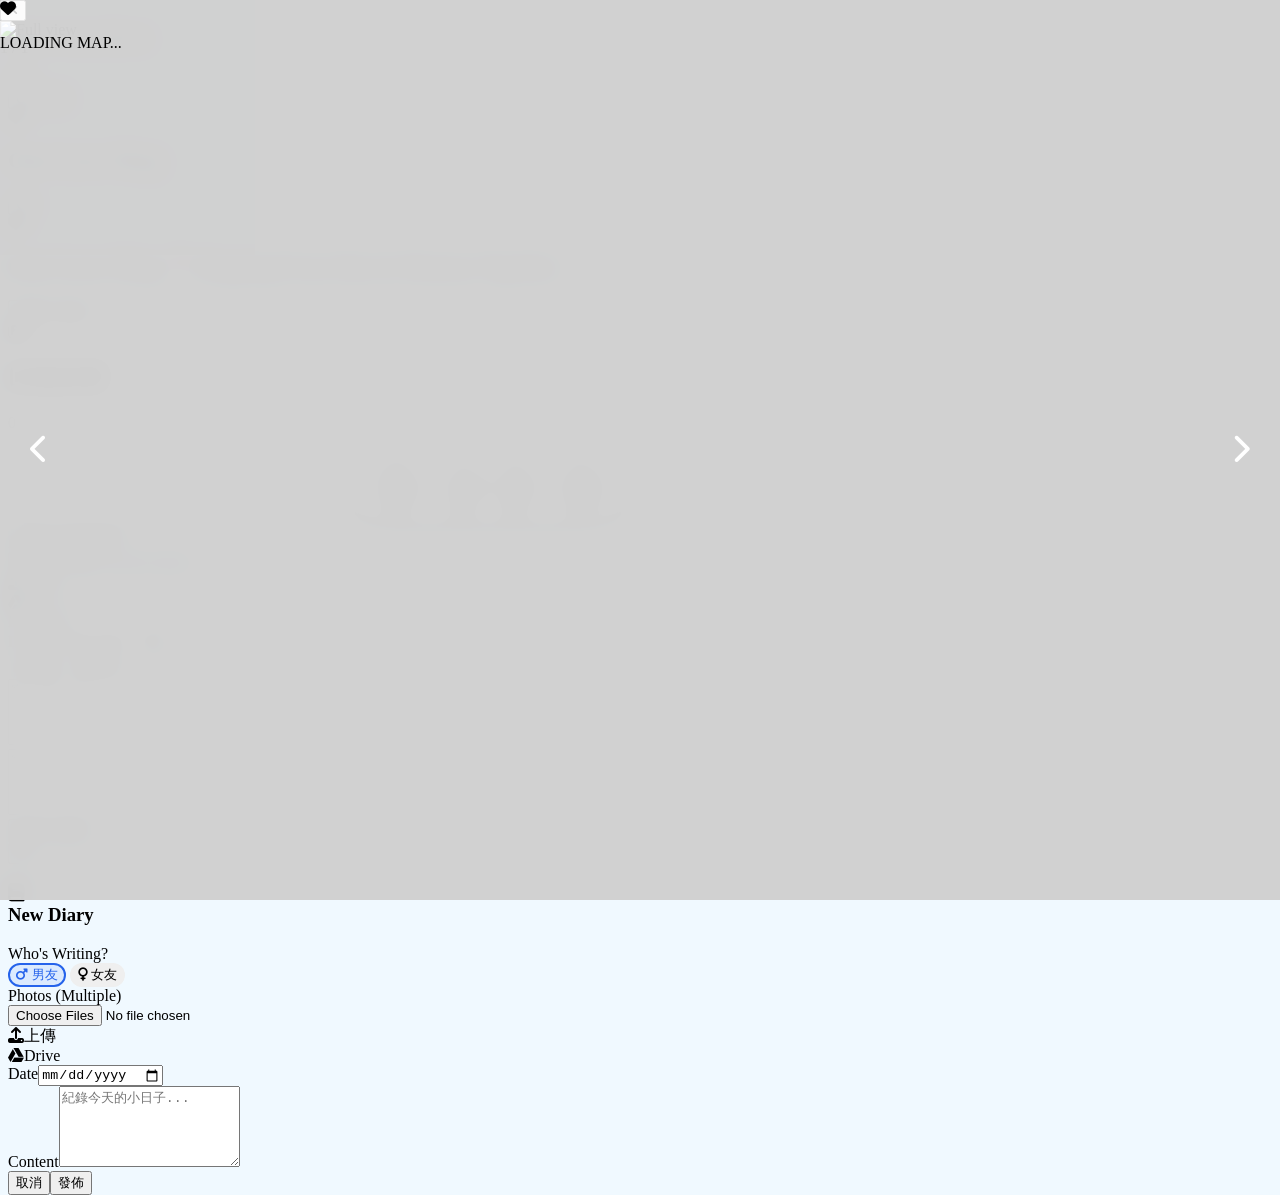
==== index.html @ 31dfc7a4 "save" ====
<!DOCTYPE html>
<html lang="zh-TW">
<head>
    <meta charset="UTF-8">
    <meta name="viewport" content="width=device-width, initial-scale=1.0, maximum-scale=1.0, user-scalable=no">
    
    <title>Our Love Map 📍 Mapping Every Date & Memory Together</title>
    
    <script src="api.js"></script>

    <script src="https://cdn.tailwindcss.com"></script>
    <link href="https://fonts.googleapis.com/css2?family=Noto+Sans+TC:wght@400;500;700&family=Varela+Round&display=swap" rel="stylesheet">
    <link rel="stylesheet" href="https://cdnjs.cloudflare.com/ajax/libs/font-awesome/6.4.0/css/all.min.css">
    <link rel="stylesheet" href="https://unpkg.com/leaflet@1.9.4/dist/leaflet.css" />
    <link rel="stylesheet" href="https://unpkg.com/leaflet-control-geocoder/dist/Control.Geocoder.css" />

    <script>
        tailwind.config = {
            theme: {
                extend: {
                    colors: {
                        themeMain: '#38bdf8',  
                        themePink: '#f43f5e',
                    },
                    fontFamily: {
                        sans: ['"Noto Sans TC"', 'sans-serif'],
                        cute: ['"Varela Round"', 'sans-serif'],
                    }
                }
            }
        }
    </script>

    <style>
        body { background-color: #f0f9ff; height: 100vh; width: 100vw; overflow: hidden; display: flex; flex-direction: column; }
        
        .view-section { display: none; height: 100%; width: 100%; position: relative; }
        .view-section.active { display: flex; flex-direction: column; }

        #map { position: absolute; top: 0; left: 0; right: 0; bottom: 0; z-index: 0; width: 100%; height: 100%; background: #e5e5e5; }
        
        .heart-marker { color: #f43f5e; font-size: 38px; filter: drop-shadow(0 4px 6px rgba(0,0,0,0.3)); transition: transform 0.3s; }
        .heart-marker:hover { transform: scale(1.3) translateY(-5px); }
        .heart-icon-div { width: 38px !important; height: 38px !important; display: flex !important; align-items: center; justify-content: center; background: transparent; border: none; }
        
        .no-scrollbar::-webkit-scrollbar { display: none; }
        .search-scroll::-webkit-scrollbar { width: 4px; }
        .search-scroll::-webkit-scrollbar-thumb { background: #cbd5e1; border-radius: 4px; }
        
        #loading-overlay { position: fixed; inset: 0; background: rgba(255,255,255,0.8); z-index: 9999; align-items: center; justify-content: center; }

        .leaflet-popup-content-wrapper { padding: 0; border-radius: 16px; box-shadow: 0 20px 40px -5px rgba(0,0,0,0.2); }
        .leaflet-popup-content { margin: 0 !important; width: 100% !important; }
        .leaflet-popup-content p { margin: 0 !important; }
        .leaflet-container a.leaflet-popup-close-button { top: 12px; right: 12px; color: #94a3b8; width: 24px; height: 24px; display: flex; align-items: center; justify-content: center; background: #f1f5f9; border-radius: 50%; z-index: 20; }

        /* Mobile Sheet */
        .mobile-sheet {
            position: absolute; height: 280px; 
            left: 20px; right: 20px; 
            bottom: 80px; 
            background: rgba(255, 255, 255, 0.45); border-radius: 12px; overflow: hidden;
            box-shadow: 0 10px 40px rgba(0,0,0,0.15); z-index: 20; display: flex; flex-direction: column; transition: height 0.3s ease;
        }

        /* Mobile Controls */
        #mobile-controls {
            position: absolute; 
            bottom: 380px; 
            left: 50%; transform: translateX(-50%); z-index: 40; 
            display: flex; align-items: center; gap: 12px; padding: 8px 16px;
            background: rgba(255, 255, 255, 0.95); backdrop-filter: blur(10px); border-radius: 999px; 
            box-shadow: 0 4px 20px rgba(0,0,0,0.15); border: 1px solid rgba(200,200,200,0.4); 
            transition: all 0.3s ease-out; min-width: 220px; justify-content: space-between;
        }
        #mobile-controls.hidden-fade { opacity: 0; pointer-events: none; transform: translateX(-50%) translateY(20px); }
        #mobile-controls button { width: 40px; height: 40px; border-radius: 999px; display: flex; align-items: center; justify-content: center; color: #475569; font-size: 18px; transition: all 0.2s; flex-shrink: 0; }
        #mobile-controls button:hover { background-color: #f1f5f9; color: #38bdf8; }
        #mobile-controls .divider { width: 1px; height: 28px; background: #e2e8f0; margin: 0; }
        
        /* Search */
        #custom-search-wrapper { max-width: 0; opacity: 0; overflow: hidden; transition: max-width 0.3s ease-out, opacity 0.2s ease-out; display: flex; align-items: center; }
        #custom-search-wrapper.expanded { max-width: 310px; opacity: 1; }
        #custom-search-input { width: 100%; height: 36px; background: transparent; color: #334155; border: none; outline: none; padding: 0 8px 0 4px; font-size: 15px; }
        #search-results { position: absolute; bottom: 100%; left: 0; width: 100%; margin-bottom: 12px; background: rgba(255, 255, 255, 0.98); backdrop-filter: blur(10px); border-radius: 12px; border: 1px solid #e2e8f0; max-height: 250px; overflow-y: auto; display: none; padding: 4px 0; color: #334155; box-shadow: 0 10px 30px rgba(0,0,0,0.15); z-index: 50; }
        #search-results li { padding: 12px 16px; font-size: 14px; cursor: pointer; border-bottom: 1px solid #f1f5f9; }
        #search-results li:hover { background: #f0f9ff; color: #38bdf8; }
        .controls-group { display: flex; align-items: center; gap: 12px; overflow: hidden; max-width: 200px; transition: max-width 0.3s ease; }
        .controls-group.hidden-force { max-width: 0; opacity: 0; pointer-events: none; }

        /* Card Styles */
        .cute-card { 
            background: white; border: 1px solid #e2e8f0; transition: all 0.25s ease-out; position: relative; overflow: hidden; border-radius: 0.75rem;
            min-height: 165px; display: flex; flex-direction: column; justify-content: space-between;
        }
        .cute-card:hover { background-color: #f0f9ff; border-color: #bae6fd; z-index: 10; box-shadow: 0 4px 12px rgba(14, 165, 233, 0.1); }
        .tab-btn { transition: all 0.2s; border-radius: 99px; border: 2px solid transparent; }
        .tab-btn.boy.active { background: #dbeafe; color: #2563eb; border-color: #2563eb; }
        .tab-btn.girl.active { background: #ffe4e6; color: #e11d48; border-color: #e11d48; }

        /* Diary Styles */
        .diary-card { background: white; border-radius: 16px; padding: 20px; margin-bottom: 20px; box-shadow: 0 4px 6px rgba(0,0,0,0.02); border: 1px solid #f1f5f9; position: relative; }
        
        /* 滾動式多圖 (Popup) */
        .scrolling-images { display: flex; overflow-x: auto; gap: 8px; margin-bottom: 12px; scroll-snap-type: x mandatory; padding-bottom: 4px; }
        .scrolling-img-item { flex: 0 0 100%; scroll-snap-align: start; aspect-ratio: 1/1; border-radius: 8px; overflow: hidden; cursor: pointer; }
        .scrolling-images.multi .scrolling-img-item { flex: 0 0 85%; }
        .scrolling-img-item img { width: 100%; height: 100%; object-fit: cover; }
        /* 影片預覽容器 */
        .scrolling-img-item video, .grid-img-item {
            background: #eee;
        }

        /* 網格縮圖 (Card - 5列) */
        .grid-images-5 { display: grid; grid-template-columns: repeat(5, 1fr); gap: 4px; margin-bottom: 8px; }
        .grid-img-item { width: 100%; aspect-ratio: 1/1; object-fit: cover; border-radius: 4px; cursor: pointer; }

        /* 預覽容器 (上傳時) */
        .preview-grid { display: flex; flex-wrap: wrap; gap: 8px; }
        .preview-img-wrapper { width: 60px; height: 60px; border-radius: 8px; overflow: hidden; border: 1px solid #e2e8f0; position: relative; }
        .preview-img-wrapper img { width: 100%; height: 100%; object-fit: cover; }
        .preview-remove-btn { position: absolute; inset: 0; background: rgba(0,0,0,0.5); color: white; display: flex; align-items: center; justify-content: center; cursor: pointer; opacity: 0; transition: opacity 0.2s; }
        .preview-img-wrapper:hover .preview-remove-btn { opacity: 1; }

        /* 雲端選擇器 1:1 方格 */
        #drive-selector-list {
            display: grid;
            grid-template-columns: repeat(3, 1fr);
            gap: 10px;
        }
        /* 雲端選擇器項目 */
        .drive-file-item {
            width: 100%;
            aspect-ratio: 1 / 1 !important;
            position: relative;
            border-radius: 12px;
            overflow: hidden;
            background: #f1f5f9;
            cursor: pointer;
            border: 3px solid transparent;
            transition: all 0.2s;
        }

        .drive-file-item.selected {
            border-color: #38bdf8;
            transform: scale(0.95);
        }

        /* 影片隱藏與顯示的動畫 */
        .video-hidden {
            opacity: 0;
        }
        .video-visible {
            opacity: 1;
            transition: opacity 0.5s ease;
        }

        /* 覆蓋媒體容器樣式，確保 1:1 */
        .drive-file-item .media-container {
            width: 100%;
            height: 100%;
        }

        /* 影片標籤樣式 */
        .video-indicator {
            position: absolute;
            top: 4px;
            left: 4px;
            background: rgba(0, 0, 0, 0.5);
            color: white;
            padding: 2px 4px;
            border-radius: 3px;
            z-index: 20;
            display: flex;
            align-items: center;
            justify-content: center;
            backdrop-filter: blur(2px);
            pointer-events: none;
        }
        /* 確保雲端選擇器內的 media-loader 尺寸縮小一點 */
        .drive-file-item .media-loader {
            font-size: 10px;
            background: #f1f5f9;
        }

        .drive-file-item .media-loader i {
            font-size: 14px;
            margin-bottom: 2px;
        }

        /* 確保影片在卡片中不顯示控制項 */
        video::-webkit-media-controls {
            display:none !important;
        }

        /* 讓卡片中的圖片/影片也保持比例 */
        .grid-img-item, .grid-video-item {
            width: 100%;
            aspect-ratio: 1/1;
            object-fit: cover;
            border-radius: 4px;
        }
        .bottom-nav { position: fixed; bottom: 0; left: 0; right: 0; height: 60px; background: white; border-top: 1px solid #e2e8f0; display: flex; justify-content: space-around; items-center; z-index: 100; box-shadow: 0 -4px 10px rgba(0,0,0,0.05); }
        .nav-item { flex: 1; display: flex; flex-direction: column; align-items: center; justify-content: center; color: #94a3b8; font-size: 10px; cursor: pointer; transition: all 0.2s; }
        .nav-item i { font-size: 20px; margin-bottom: 2px; }
        .nav-item.active { color: #38bdf8; }

        /* Lightbox */
        #lightbox { position: fixed; inset: 0; background: rgba(0,0,0,0.95); z-index: 3000; }
        #lightbox img { max-width: 100%; max-height: 80vh; object-fit: contain; }
        .lightbox-nav { position: absolute; top: 50%; transform: translateY(-50%); color: white; font-size: 30px; padding: 20px; cursor: pointer; z-index: 3001; }
        .lightbox-prev { left: 10px; }
        .lightbox-next { right: 10px; }

        @media (min-width: 768px) {
            .mobile-sheet { position: static; width: 25%; height: 100%; background: white; border-radius: 0; box-shadow: none; border-right: 1px solid #e2e8f0; z-index: 20; margin: 0; overflow: hidden; }
            #map-container { position: relative; width: 75%; height: 100%; }
            #mobile-controls { bottom: 24px; left: 50%; transform: translateX(-50%); }
            .bottom-nav { display: none; }
            .diary-container { max-width: 600px; margin: 0 auto; padding-top: 20px; }
            .cute-card { min-height: 0; display: block; }
        }
    </style>
    <link rel="stylesheet" href="main.css">
    
</head>
<body class="text-slate-600 font-sans">

    <div id="loading-overlay" class="hidden flex">
        <div class="flex flex-col items-center">
            <i class="fa-solid fa-heart fa-beat text-5xl text-themePink mb-4"></i>
            <p class="text-slate-500 font-bold tracking-widest text-sm">LOADING MAP...</p>
        </div>
    </div>

    <!-- Lightbox 結構 -->
    <div id="lightbox" class="hidden fixed inset-0 bg-black/95 z-[3000] flex flex-col items-center justify-center">
        <!-- 關閉按鈕 -->
        <button onclick="closeLightbox()" class="absolute top-4 right-4 text-white text-3xl z-[3001] p-2 hover:text-themeMain transition">
            <i class="fa-solid fa-xmark"></i>
        </button>
        
        <!-- 左右導航 -->
        <div class="lightbox-nav lightbox-prev" onclick="changeSlide(-1)"><i class="fa-solid fa-chevron-left"></i></div>
        <div class="lightbox-nav lightbox-next" onclick="changeSlide(1)"><i class="fa-solid fa-chevron-right"></i></div>
        
        <!-- 媒體顯示區 (關鍵：保持 ID 穩定) -->
        <div id="lightbox-content-wrapper" class="relative flex items-center justify-center w-full h-full p-4">
            <!-- 圖片標籤永遠存在 -->
            <img id="lightbox-img" src="" alt="Full view" class="max-w-full max-h-[80vh] object-contain hidden">
            <!-- 影片標籤將會動態插入到這裡，ID 設為 lightbox-video -->
        </div>
        
        <!-- 計數器 -->
        <div class="absolute bottom-6 text-white text-sm tracking-widest font-bold bg-black/50 px-4 py-1 rounded-full" id="lightbox-counter">1 / 1</div>
    </div>

    <!-- Drive File Selector Modal -->
    <div id="drive-modal" class="fixed inset-0 bg-slate-900/60 backdrop-blur-sm z-[3000] hidden flex items-center justify-center p-4">
        <div class="bg-white rounded-3xl shadow-2xl w-full max-w-md h-[500px] flex flex-col overflow-hidden relative animate-[fadeIn_0.2s_ease-out]">
            <div class="p-4 border-b flex justify-between items-center">
                <h3 class="font-bold text-lg text-slate-700">Select from Drive</h3>
                <button onclick="closeDriveModal()" class="text-slate-400 hover:text-slate-600"><i class="fa-solid fa-xmark text-xl"></i></button>
            </div>
            <div id="drive-selector-list" class="p-4 flex-1 overflow-y-auto no-scrollbar">
                <!-- Drive files will be injected here -->
            </div>
            <div class="p-4 border-t flex justify-end">
                <button onclick="confirmDriveSelection()" class="px-6 py-2 bg-themeMain text-white rounded-xl font-bold hover:bg-sky-500 transition">Confirm</button>
            </div>
        </div>
    </div>

    <!-- ===== View 1: Map ===== -->
    <div id="view-map" class="view-section active">
        <nav class="absolute top-4 left-4 right-4 h-14 bg-white/90 backdrop-blur-md rounded-full shadow-lg z-30 flex items-center justify-between px-5 md:hidden">
            <div class="flex items-center gap-2"><i class="fa-solid fa-heart text-themePink text-xl"></i><h1 class="text-lg font-bold text-slate-700 font-cute">Our Love Map</h1></div>
            <div class="flex gap-2"><button onclick="fetchData('map')" class="w-8 h-8 rounded-full bg-slate-100 text-slate-500 flex items-center justify-center hover:bg-themeMain hover:text-white transition"><i class="fa-solid fa-rotate-right"></i></button></div>
        </nav>
        <nav class="hidden md:flex bg-white border-b border-slate-200 h-16 items-center justify-between px-6 z-30 shadow-sm relative">
            <div class="flex items-center gap-2"><i class="fa-solid fa-heart text-themePink text-2xl"></i><h1 class="text-xl font-bold text-slate-700 font-cute">Our Love Map<small>📍 Mapping Every Date & Memory Together</small></h1></div>
            <div class="flex gap-3"><button onclick="switchView('map')" class="px-4 py-1.5 rounded-lg bg-themeMain text-white font-bold">地圖</button><button onclick="switchView('diary')" class="px-4 py-1.5 rounded-lg bg-slate-100 hover:bg-themeMain hover:text-white transition font-bold text-slate-500">日記</button></div>
        </nav>
        <div class="flex-1 flex flex-col md:flex-row h-full relative overflow-hidden">
            <aside class="mobile-sheet">
                <div class="w-full flex justify-center pt-3 pb-1 md:hidden" onclick="toggleSheet()"><div class="w-10 h-1.5 bg-slate-300 rounded-full"></div></div>
                <div class="px-5 py-2 border-b border-slate-100/50 flex justify-between items-end">
                    <div class="flex items-center gap-2"><i class="fa-solid fa-images text-themeMain text-lg"></i><h2 class="font-bold text-slate-700 text-lg">回憶相簿</h2></div>
                    <span class="text-xs bg-themePink text-white px-3 py-1 rounded-full font-bold" id="map-count-display">0</span>
                </div>
                <div id="location-list" class="flex-1 overflow-y-auto no-scrollbar px-5 py-2 pb-24 md:block md:p-0 md:px-6 md:py-4 md:space-y-0 grid grid-cols-1 gap-4 md:gap-4"></div>
            </aside>
            <section id="map-container" class="w-full h-full relative">
                <div id="map"></div>
                <div id="mobile-controls" class="absolute z-[40]">
                    <ul id="search-results" class="search-scroll"></ul>
                    <button id="search-toggle-btn" onclick="toggleCustomSearch(event)" class="hover:bg-slate-100 transition active:scale-95"><i class="fa-solid fa-magnifying-glass"></i></button>
                    <div id="custom-search-wrapper" class="flex-1 max-w-0 opacity-0 overflow-hidden transition-all duration-300"><input type="text" id="custom-search-input" placeholder="搜尋地點..." class="w-full h-full bg-transparent text-slate-700 placeholder-slate-400 border-none outline-none px-2 text-base"></div>
                    <div id="controls-group" class="controls-group flex items-center"><div class="divider"></div><button onclick="map.zoomOut()" class="hover:bg-slate-100 transition active:scale-95"><i class="fa-solid fa-minus"></i></button><button onclick="map.zoomIn()" class="hover:bg-slate-100 transition active:scale-95"><i class="fa-solid fa-plus"></i></button><div class="divider"></div><button onclick="fitAllMarkers()" class="hover:bg-themeMain hover:text-white transition active:scale-95"><i class="fa-solid fa-expand"></i></button></div>
                </div>
            </section>
        </div>
    </div>

    <!-- View 2: Diary -->
    <div id="view-diary" class="view-section bg-slate-50 overflow-y-auto pb-24">
        <nav class="sticky top-0 bg-white/90 backdrop-blur-md border-b border-slate-200 h-16 md:h-20 flex items-center justify-between px-5 md:px-6 z-30 shadow-sm py-2">
            <div class="flex items-center gap-2"><i class="fa-solid fa-book-open text-themeMain text-xl"></i><h1 class="text-lg md:text-xl font-bold text-slate-700">每日日記</h1></div>
            <div class="hidden md:flex gap-3"><button onclick="switchView('map')" class="px-4 py-1.5 rounded-lg bg-slate-100 hover:bg-themeMain hover:text-white transition font-bold text-slate-500">地圖</button><button onclick="switchView('diary')" class="px-4 py-1.5 rounded-lg bg-themeMain text-white font-bold">日記</button></div>
            <button onclick="openDiaryModal('add')" class="md:hidden w-10 h-10 rounded-full bg-themeMain text-white flex items-center justify-center shadow-lg"><i class="fa-solid fa-plus text-lg"></i></button>
            <button onclick="openDiaryModal('add')" class="hidden md:block px-4 py-1.5 rounded-lg bg-themeMain text-white font-bold shadow hover:bg-sky-500 transition"><i class="fa-solid fa-pen-fancy mr-2"></i>寫日記</button>
        </nav>
        <div class="diary-container px-4 py-6" id="diary-list"></div>
    </div>

    <div class="bottom-nav md:hidden">
        <div class="nav-item active" onclick="switchView('map')"><i class="fa-solid fa-map-location-dot"></i><span>地圖</span></div>
        <div class="nav-item" onclick="switchView('diary')"><i class="fa-solid fa-book-journal-whills"></i><span>日記</span></div>
    </div>

    <!-- Map Modal -->
    <div id="data-modal" class="fixed inset-0 bg-slate-900/60 backdrop-blur-sm z-[2000] hidden flex items-center justify-center p-4">
        <div class="bg-white rounded-3xl shadow-2xl w-full max-w-sm overflow-hidden transform transition-all scale-100 relative animate-[fadeIn_0.2s_ease-out]">
            <button onclick="closeModal('data-modal')" class="absolute top-4 right-4 w-8 h-8 flex items-center justify-center bg-slate-100 rounded-full text-slate-400 hover:bg-slate-200 transition"><i class="fa-solid fa-xmark"></i></button>
            <div class="p-6 max-h-[90vh] overflow-y-auto no-scrollbar">
                <h3 class="font-bold text-xl text-slate-800 mb-5 flex items-center gap-2"><div class="w-8 h-8 rounded-full bg-themePink/10 flex items-center justify-center text-themePink"><i class="fa-solid fa-pen-nib"></i></div><span id="modal-title">Write Memory</span></h3>
                <form id="data-form" class="space-y-4">
                    <input type="hidden" id="entry-id"><input type="hidden" id="entry-lat"><input type="hidden" id="entry-lng">
                    <!-- Image Input for Map -->
                    <div>
                        <label class="block text-xs font-bold text-slate-400 mb-2 ml-1 uppercase">Photos (Multiple)</label>
                        <div class="flex gap-2">
                            <input type="file" id="entry-image" accept="image/*" multiple class="hidden" onchange="previewMapImages(this)">
                            <div class="flex-1 border-2 border-dashed border-slate-200 rounded-xl p-3 flex flex-col items-center justify-center cursor-pointer hover:border-themeMain transition text-slate-400" onclick="document.getElementById('entry-image').click()">
                                <i class="fa-solid fa-upload text-xl"></i><span class="text-[10px] font-bold">上傳</span>
                            </div>
                            <div class="flex-1 border-2 border-dashed border-slate-200 rounded-xl p-3 flex flex-col items-center justify-center cursor-pointer hover:border-themeMain transition text-slate-400" onclick="openDriveSelector('map')">
                                <i class="fa-brands fa-google-drive text-xl"></i><span class="text-[10px] font-bold">Drive</span>
                            </div>
                        </div>
                        <div id="map-preview-container" class="preview-grid mt-2"></div>
                    </div>
                    <div><label class="block text-xs font-bold text-slate-400 mb-1 ml-1 uppercase">Location</label><input type="text" id="entry-name" required class="w-full bg-slate-50 border border-slate-200 rounded-xl px-4 py-3 text-slate-700 font-bold focus:ring-2 focus:ring-themeMain focus:border-transparent outline-none transition"></div>
                    <div><label class="block text-xs font-bold text-slate-400 mb-1 ml-1 uppercase">Date</label><input type="date" id="entry-date" required class="w-full bg-slate-50 border border-slate-200 rounded-xl px-4 py-3 text-slate-600 focus:ring-2 focus:ring-themeMain focus:border-transparent outline-none transition"></div>
                    <div class="bg-slate-50 p-1 rounded-xl flex gap-1">
                        <button type="button" onclick="switchTab('boy', 'panel-boy', 'panel-girl', this)" class="tab-btn boy flex-1 py-2 text-sm text-slate-400 font-bold"><i class="fa-solid fa-mars mr-1"></i> 男友</button>
                        <button type="button" onclick="switchTab('girl', 'panel-boy', 'panel-girl', this)" class="tab-btn girl flex-1 py-2 text-sm text-slate-400 font-bold"><i class="fa-solid fa-venus mr-1"></i> 女友</button>
                    </div>
                    <div id="panel-boy" class="hidden"><textarea id="entry-note-boy" rows="4" placeholder="寫下你的心情..." class="w-full bg-blue-50/50 rounded-xl border border-blue-100 p-4 text-sm text-slate-700 outline-none focus:ring-2 focus:ring-blue-200 resize-none"></textarea></div>
                    <div id="panel-girl" class="hidden"><textarea id="entry-note-girl" rows="4" placeholder="寫下妳的心情..." class="w-full bg-pink-50/50 rounded-xl border border-pink-100 p-4 text-sm text-slate-700 outline-none focus:ring-2 focus:ring-pink-200 resize-none"></textarea></div>
                    <div class="pt-2 flex gap-3"><button type="button" onclick="closeModal('data-modal')" class="flex-1 py-3 text-sm font-bold text-slate-400 hover:text-slate-600 bg-slate-50 rounded-xl transition">取消</button><button type="submit" class="flex-1 py-3 bg-themeMain text-white text-sm rounded-xl hover:bg-sky-500 shadow-lg shadow-sky-200 transform active:scale-95 transition font-bold tracking-wide">儲存</button></div>
                </form>
            </div>
        </div>
    </div>

    <!-- Diary Modal -->
    <div id="diary-modal" class="fixed inset-0 bg-slate-900/60 backdrop-blur-sm z-[2000] hidden flex items-center justify-center p-4">
        <div class="bg-white rounded-3xl shadow-2xl w-full max-w-sm overflow-hidden transform transition-all scale-100 relative animate-[fadeIn_0.2s_ease-out]">
            <button onclick="closeModal('diary-modal')" class="absolute top-4 right-4 w-8 h-8 flex items-center justify-center bg-slate-100 rounded-full text-slate-400 hover:bg-slate-200 transition"><i class="fa-solid fa-xmark"></i></button>
            <div class="p-6 max-h-[90vh] overflow-y-auto no-scrollbar">
                <h3 class="font-bold text-xl text-slate-800 mb-5 flex items-center gap-2"><div class="w-8 h-8 rounded-full bg-themeMain/10 flex items-center justify-center text-themeMain"><i class="fa-solid fa-book"></i></div><span id="diary-modal-title">New Diary</span></h3>
                <form id="diary-form" class="space-y-4">
                    <input type="hidden" id="diary-id">
                    <div>
                        <label class="block text-xs font-bold text-slate-400 mb-2 ml-1 uppercase">Who's Writing?</label>
                        <div class="bg-slate-50 p-1 rounded-xl flex gap-1">
                            <button type="button" id="diary-btn-boy" onclick="setDiaryAuthor('boy')" class="tab-btn boy flex-1 py-2 text-sm text-slate-400 font-bold active"><i class="fa-solid fa-mars mr-1"></i> 男友</button>
                            <button type="button" id="diary-btn-girl" onclick="setDiaryAuthor('girl')" class="tab-btn girl flex-1 py-2 text-sm text-slate-400 font-bold"><i class="fa-solid fa-venus mr-1"></i> 女友</button>
                        </div>
                    </div>
                    <div>
                        <label class="block text-xs font-bold text-slate-400 mb-2 ml-1 uppercase">Photos (Multiple)</label>
                        <div class="flex gap-2">
                            <input type="file" id="diary-image-input" accept="image/*" multiple class="hidden" onchange="previewMultiImages(this)">
                            <div class="flex-1 border-2 border-dashed border-slate-200 rounded-xl p-3 flex flex-col items-center justify-center cursor-pointer hover:border-themeMain transition text-slate-400" onclick="document.getElementById('diary-image-input').click()">
                                <i class="fa-solid fa-upload text-xl"></i><span class="text-[10px] font-bold">上傳</span>
                            </div>
                            <div class="flex-1 border-2 border-dashed border-slate-200 rounded-xl p-3 flex flex-col items-center justify-center cursor-pointer hover:border-themeMain transition text-slate-400" onclick="openDriveSelector('diary')">
                                <i class="fa-brands fa-google-drive text-xl"></i><span class="text-[10px] font-bold">Drive</span>
                            </div>
                        </div>
                        <div id="diary-preview-container" class="preview-grid mt-2"></div>
                    </div>
                    <div><label class="block text-xs font-bold text-slate-400 mb-1 ml-1 uppercase">Date</label><input type="date" id="diary-date" required class="w-full bg-slate-50 border border-slate-200 rounded-xl px-4 py-3 text-slate-600 focus:ring-2 focus:ring-themeMain focus:border-transparent outline-none transition"></div>
                    <div><label class="block text-xs font-bold text-slate-400 mb-1 ml-1 uppercase">Content</label><textarea id="diary-content" rows="5" required placeholder="紀錄今天的小日子..." class="w-full bg-slate-50 border border-slate-200 rounded-xl p-4 text-sm text-slate-700 outline-none focus:ring-2 focus:ring-themeMain focus:border-transparent resize-none"></textarea></div>
                    <div class="pt-2 flex gap-3"><button type="button" onclick="closeModal('diary-modal')" class="flex-1 py-3 text-sm font-bold text-slate-400 hover:text-slate-600 bg-slate-50 rounded-xl transition">取消</button><button type="submit" class="flex-1 py-3 bg-themeMain text-white text-sm rounded-xl hover:bg-sky-500 shadow-lg shadow-sky-200 transform active:scale-95 transition font-bold tracking-wide">發佈</button></div>
                </form>
            </div>
        </div>
    </div>

    <script src="https://unpkg.com/leaflet@1.9.4/dist/leaflet.js"></script>
    <script src="https://unpkg.com/leaflet-control-geocoder/dist/Control.Geocoder.js"></script>
    <script src="https://cdn.jsdelivr.net/npm/gifshot-plus@1.0.2/dist/gifshot.min.js"></script>
    <script>
        // const API_URL = "YOUR_GAS_URL"; // Defined in api.js

        let map;
        let markers = [];
        let spots = [];
        let diaries = [];
        let currentTab = 'boy';
        let isSheetExpanded = false;
        let searchTimeout; 
        let tempSearchMarker;
        let currentView = 'map';
        
        let currentMapImages = []; 
        let currentDiaryAuthor = 'boy';
        let currentDiaryImages = []; 
        let lightboxImages = [];
        let lightboxIndex = 0;
        let driveTarget = '';

        function switchView(view) {
            currentView = view;
            document.querySelectorAll('.view-section').forEach(el => el.classList.remove('active'));
            document.getElementById(`view-${view}`).classList.add('active');
            document.querySelectorAll('.nav-item').forEach(el => el.classList.remove('active'));
            if(view === 'map') {
                document.querySelector('.nav-item:nth-child(1)').classList.add('active');
                if(map) setTimeout(() => map.invalidateSize(), 100);
                fetchData('map');
            } else {
                document.querySelector('.nav-item:nth-child(2)').classList.add('active');
                fetchData('diary');
            }
        }
        /**
         * 透過結構化的 type 欄位判斷是否為影片
         */
        function isVideo(item) {
            if (!item) return false;
            // 優先檢查新結構的 type 屬性
            if (item.type) return item.type === 'video';
            
            // 備案：相容舊資料 (字串判斷)
            const src = (typeof item === 'object') ? item.full : item;
            return src && (src.includes('video') || src.includes('preview') || src.match(/\.(mp4|webm|mov)/i));
        }
        /**
         * 將 Google Drive 連結轉換為更穩定、支援串流的格式
         */
        function getStreamableUrl(url) {
            if (!url) return "";
            // 如果是 Base64 直接回傳
            if (url.startsWith('data:')) return url;
            
            // 提取 Google Drive ID
            const match = url.match(/[-\w]{25,}/);
            if (match && (url.includes('google.com') || url.includes('googleusercontent.com'))) {
                const fileId = match[0];
                // 使用 Google Drive 的直接下載/串流網址
                return `https://drive.google.com/uc?id=${fileId}&export=preview`;
            }
            return url;
        }

        // 影片壓縮與剪輯核心：產生 2 秒低畫質預覽
        async function createVideoPreview(file) {
            return new Promise((resolve) => {
                const video = document.createElement('video');
                video.src = URL.createObjectURL(file);
                video.muted = true;
                video.playsInline = true;

                video.onloadedmetadata = () => {
                    const canvas = document.createElement('canvas');
                    const ctx = canvas.getContext('2d');
                    
                    // 設定極低解析度 (320px 寬) 達到壓縮目的
                    const scale = 320 / video.videoWidth;
                    canvas.width = 320;
                    canvas.height = video.videoHeight * scale;

                    const stream = canvas.captureStream(15); // 15 FPS
                    const recorder = new MediaRecorder(stream, { mimeType: 'video/webm;codecs=vp8', videoBitsPerSecond: 100000 }); // 極低碼率
                    const chunks = [];

                    recorder.ondataavailable = (e) => chunks.push(e.data);
                    recorder.onstop = async () => {
                        const blob = new Blob(chunks, { type: 'video/webm' });
                        const reader = new FileReader();
                        reader.onloadend = () => resolve(reader.result);
                        reader.readAsDataURL(blob);
                        URL.revokeObjectURL(video.src);
                    };

                    video.play();
                    recorder.start();

                    // 繪製循環：每影格畫入 canvas
                    const draw = () => {
                        if (video.paused || video.ended) return;
                        ctx.drawImage(video, 0, 0, canvas.width, canvas.height);
                        requestAnimationFrame(draw);
                    };
                    draw();

                    // 2 秒後停止錄製
                    setTimeout(() => {
                        recorder.stop();
                        video.pause();
                    }, 2000);
                };
            });
        }
        // 修改原有的 processFile
        async function processFile(file, callback) {
            if (file.type.startsWith('video/')) {
                showLoading(true);
                
                // 1. 壓縮原片 (用於 Lightbox 展開看高清)
                const fullRes = await compressVideo(file, { width: 854 }); 

                // 2. 產生 2 秒 GIF 縮圖
                const thumbRes = await new Promise((resolve) => {
                    gifshot.createGIF({
                        video: [URL.createObjectURL(file)],
                        numFrames: 20,      // 2 秒內抓 20 張圖 (10 FPS)
                        gifWidth: 320,      // 縮圖寬度
                        gifHeight: 320,     // 縮圖高度
                        interval: 0.1,      // 每 0.1 秒抓一幀
                        sampleInterval: 10, // 畫質抽樣
                    }, function (obj) {
                        if (!obj.error) {
                            resolve(obj.image); // 回傳 GIF Base64
                        } else {
                            console.error("GIF 產生失敗", obj.error);
                            resolve(null);
                        }
                    });
                });

                showLoading(false);
                callback({ full: fullRes, thumb: thumbRes });
            } else {
                processImage(file, callback); 
            }
        }
        // 影片壓縮核心：產出指定解析度與長度的影片
        async function compressVideo(file, options = { width: 640, duration: null }) {
            return new Promise((resolve) => {
                const video = document.createElement('video');
                video.src = URL.createObjectURL(file);
                video.muted = true;
                video.playsInline = true;

                video.onloadedmetadata = () => {
                    const canvas = document.createElement('canvas');
                    const ctx = canvas.getContext('2d');
                    
                    // 計算比例
                    const scale = options.width / video.videoWidth;
                    canvas.width = options.width;
                    canvas.height = video.videoHeight * scale;

                    const stream = canvas.captureStream(24); // 24 FPS
                    const recorder = new MediaRecorder(stream, { 
                        mimeType: 'video/webm;codecs=vp8', 
                        videoBitsPerSecond: options.duration ? 100000 : 800000 // 預覽用極低碼率，原片用中等碼率
                    });

                    const chunks = [];
                    recorder.ondataavailable = (e) => chunks.push(e.data);
                    recorder.onstop = () => {
                        const blob = new Blob(chunks, { type: 'video/webm' });
                        const reader = new FileReader();
                        reader.onloadend = () => resolve(reader.result);
                        reader.readAsDataURL(blob);
                        URL.revokeObjectURL(video.src);
                    };

                    video.play();
                    recorder.start();

                    const draw = () => {
                        if (video.paused || video.ended) return;
                        ctx.drawImage(video, 0, 0, canvas.width, canvas.height);
                        requestAnimationFrame(draw);
                    };
                    draw();

                    // 如果有設定長度（預覽），則定時停止；否則播放到底（原片）
                    if (options.duration) {
                        setTimeout(() => { recorder.stop(); video.pause(); }, options.duration);
                    } else {
                        video.onended = () => recorder.stop();
                    }
                };
            });
        }

        // 修改地圖上傳預覽
        async function previewMapImages(input) {
            if (input.files) {
                // 使用 for...of 處理 async，確保順序並顯示 Loading
                showLoading(true);
                for (const file of input.files) {
                    await new Promise((resolve) => {
                        processFile(file, (data) => {
                            currentMapImages.push(data);
                            resolve();
                        });
                    });
                }
                renderMapPreview();
                showLoading(false);
            }
        }

        function renderMapPreview() {
            const previewDiv = document.getElementById('map-preview-container');
            previewDiv.innerHTML = '';
            
            currentMapImages.forEach((item, index) => {
                const isVid = isVideo(item);
                const displaySrc = getSource(item, 'thumb'); 
                
                // 判斷是否為雲端來源影片，或者是剛剛產出的 GIF
                const isCloudVid = (typeof item === 'object' && item.isCloud);
                const isGif = (typeof displaySrc === 'string' && displaySrc.startsWith('data:image/gif')) || (displaySrc && displaySrc.includes('.gif'));

                let mediaHtml = "";

                if (isVid && (isCloudVid || isGif)) {
                    // 雲端影片或 GIF：使用 <img> 標籤預覽 (最穩定)
                    mediaHtml = `
                        <img src="${displaySrc}" class="w-full h-full object-cover">
                        <div class="video-indicator"><i class="fa-solid fa-play text-[10px]"></i></div>
                    `;
                } else if (isVid) {
                    // 本地上傳但還沒轉成 GIF 的暫時狀態 (通常不會遇到)
                    mediaHtml = `
                        <video src="${displaySrc}" class="w-full h-full object-cover" muted autoplay loop playsinline></video>
                        <div class="video-indicator"><i class="fa-solid fa-video text-[10px]"></i></div>
                    `;
                } else {
                    // 純圖片
                    mediaHtml = `<img src="${displaySrc}" class="w-full h-full object-cover">`;
                }

                const imgDiv = document.createElement('div');
                imgDiv.className = "preview-img-wrapper relative group";
                imgDiv.innerHTML = `
                    ${mediaHtml}
                    <div class="preview-remove-btn" onclick="removeMapImage(${index})">
                        <i class="fa-solid fa-trash text-xs"></i>
                    </div>
                `;
                previewDiv.appendChild(imgDiv);
            });
        }

        function removeMapImage(index) {
            currentMapImages.splice(index, 1);
            renderMapPreview();
        }

        // Diary Image Preview (Multi)
        async function previewMultiImages(input) {
            if (input.files) {
                showLoading(true);
                for (const file of input.files) {
                    await new Promise((resolve) => {
                        processFile(file, (data) => {
                            currentDiaryImages.push(data);
                            resolve();
                        });
                    });
                }
                renderDiaryPreview();
                showLoading(false);
            }
        }

        function renderDiaryPreview() {
            const container = document.getElementById('diary-preview-container');
            container.innerHTML = '';
            
            currentDiaryImages.forEach((item, index) => {
                const isVid = isVideo(item);
                const displaySrc = getSource(item, 'thumb'); // 關鍵修正
                
                const mediaHtml = isVid 
                    ? `<video src="${displaySrc}" class="w-full h-full object-cover" muted autoplay loop playsinline></video>`
                    : `<img src="${displaySrc}" class="w-full h-full object-cover">`;

                const imgDiv = document.createElement('div');
                imgDiv.className = "preview-img-wrapper relative group";
                imgDiv.innerHTML = `
                    ${mediaHtml}
                    <div class="preview-remove-btn" onclick="removeDiaryImage(${index})">
                        <i class="fa-solid fa-trash text-xs"></i>
                    </div>
                `;
                container.appendChild(imgDiv);
            });
        }

        function removeDiaryImage(index) {
            currentDiaryImages.splice(index, 1);
            renderDiaryPreview();
        }

        // 修正雲端選擇器載入與選擇邏輯
        async function openDriveSelector(target) {
            driveTarget = target;
            const modal = document.getElementById('drive-modal');
            const list = document.getElementById('drive-selector-list');
            
            modal.classList.remove('hidden');
            list.innerHTML = `<div class="col-span-12 w-full flex flex-col items-center justify-center py-20 text-slate-400">
                <i class="fa-solid fa-sync fa-spin text-2xl mb-2"></i><p>讀取雲端相簿...</p>
            </div>`;

            try {
                const response = await fetch(`${API_URL}?action=list_drive_files`);
                const files = await response.json();
                list.innerHTML = '';
                
                files.forEach((file) => {
                    const div = document.createElement('div');
                    div.className = 'drive-file-item';
                    div.dataset.raw = JSON.stringify(file); // 暫存整筆資料
                    div.innerHTML = `
                        <img src="${file.gifUrl || file.url}" class="w-full h-full object-cover">
                        ${file.mime.includes('video') ? '<div class="video-indicator"><i class="fa-solid fa-play"></i></div>' : ''}
                    `;
                    div.onclick = function() { this.classList.toggle('selected'); };
                    list.appendChild(div);
                });
            } catch (e) {
                list.innerHTML = '<div class="col-span-3 text-center py-20 text-red-400">載入失敗</div>';
            }
        }

        function closeDriveModal() { document.getElementById('drive-modal').classList.add('hidden'); }

        // 修正確認選擇邏輯
        function confirmDriveSelection() {
            const selected = document.querySelectorAll('.drive-file-item.selected');
            selected.forEach(el => {
                const fileData = JSON.parse(el.dataset.raw);
                const isVid = fileData.mime.includes('video');

                let itemToPush;
                if (isVid) {
                    itemToPush = { 
                        full: fileData.iframeUrl, 
                        thumb: fileData.gifUrl,
                        type: "video"
                    };
                } else {
                    // 圖片也存成標準物件，方便 GAS 辨識
                    itemToPush = {
                        full: fileData.url,
                        type: "image"
                    };
                }
                
                // 檢查重複並推入 (略)
                const targetArray = (driveTarget === 'map') ? currentMapImages : currentDiaryImages;
                const exists = targetArray.some(img => (typeof img === 'object' ? img.full : img) === itemToPush.full);
                if (!exists) targetArray.push(itemToPush);
            });
            
            if (driveTarget === 'map') renderMapPreview();
            else renderDiaryPreview();
            closeDriveModal();
        }

        function processImage(file, callback) {
            const reader = new FileReader();
            reader.onload = function(e) {
                const img = new Image();
                img.src = e.target.result;
                img.onload = function() {
                    const canvas = document.createElement('canvas');
                    const ctx = canvas.getContext('2d');
                    const MAX_WIDTH = 600;
                    let width = img.width; let height = img.height;
                    if (width > MAX_WIDTH) { height *= MAX_WIDTH / width; width = MAX_WIDTH; }
                    canvas.width = width; canvas.height = height;
                    ctx.drawImage(img, 0, 0, width, height);
                    callback(canvas.toDataURL('image/jpeg', 0.7));
                };
            };
            reader.readAsDataURL(file);
        }

        function openLightbox(images, index) {
            lightboxImages = images; lightboxIndex = index; updateLightbox();
            document.getElementById('lightbox').classList.remove('hidden');
            document.getElementById('lightbox').classList.add('flex');
        }
        function closeLightbox() {
            const lightbox = document.getElementById('lightbox');
            lightbox.classList.add('hidden');
            lightbox.classList.remove('flex');
            
            // 關鍵：停止並移除影片，防止關閉後聲音繼續播放
            const video = document.getElementById('lightbox-video');
            if (video) {
                if (video.tagName === 'VIDEO') {
                    video.pause();
                    video.src = "";
                }
                video.remove();
            }
        }
        function changeSlide(step) {
            lightboxIndex += step;
            if (lightboxIndex < 0) lightboxIndex = lightboxImages.length - 1;
            if (lightboxIndex >= lightboxImages.length) lightboxIndex = 0;
            updateLightbox();
        }
        // 修改 Lightbox (這裡要用 full 原片)
        function updateLightbox() {
            const img = document.getElementById('lightbox-img');
            const wrapper = document.getElementById('lightbox-content-wrapper');
            const counter = document.getElementById('lightbox-counter');
            
            // 移除舊的影片/Iframe
            const oldMedia = document.getElementById('lightbox-video');
            if (oldMedia) oldMedia.remove();

            const item = lightboxImages[lightboxIndex];
            const fullPath = getSource(item, 'full');

            // 直接使用 item.type 判斷
            if (isVideo(item)) {
                img.classList.add('hidden');

                const iframe = document.createElement('iframe');
                iframe.id = 'lightbox-video';
                // 確保連結是預覽格式
                iframe.src = fullPath.includes('preview') ? fullPath : convertToIframeUrl(fullPath);
                iframe.className = "w-[95vw] h-[60vh] md:w-[800px] md:h-[500px] rounded-2xl border-none shadow-2xl bg-black";
                iframe.allow = "autoplay; fullscreen";
                
                wrapper.appendChild(iframe);
            } else {
                img.src = fullPath;
                img.classList.remove('hidden');
            }

            if (counter) counter.innerText = `${lightboxIndex + 1} / ${lightboxImages.length}`;
        }
        function convertToIframeUrl(url) {
            if (url.includes('preview')) return url;
            const match = url.match(/[-\w]{25,}/);
            if (match) {
                return `https://drive.google.com/file/d/${match[0]}/preview`;
            }
            return url;
        }
        /**
         * 備案：如果原生播放器失敗，改用 Google Drive 的 Iframe 預覽器
         */
         function switchToIframe(videoElement, originalUrl) {
            const match = originalUrl.match(/[-\w]{25,}/);
            if (match) {
                const fileId = match[0];
                const iframe = document.createElement('iframe');
                iframe.id = 'lightbox-video'; // 使用相同 ID 方便下一張切換時清理
                iframe.src = `https://drive.google.com/file/d/${fileId}/preview`;
                iframe.className = "w-[90vw] h-[60vh] md:w-[800px] md:h-[500px] rounded-xl border-none";
                iframe.allow = "autoplay";
                
                const parent = videoElement.parentNode;
                videoElement.remove();
                parent.appendChild(iframe);
            }
        }
        function closeModal(id) { document.getElementById(id).classList.add('hidden'); }
        function showLoading(show) { document.getElementById('loading-overlay').style.display = show ? 'flex' : 'none'; }

        async function fetchData(type) {
            showLoading(true);
            try {
                const response = await fetch(`${API_URL}?action=read&type=${type}&t=${new Date().getTime()}`);
                if (!response.ok) throw new Error('Network error');
                const data = await response.json();
                if (type === 'map') { spots = data; renderMapAll(); } 
                else { diaries = data; renderDiaryAll(); }
            } catch (error) { alert("讀取失敗：" + error.message); } 
            finally { showLoading(false); }
        }

        async function sendData(action, type, data, modalId) {
            showLoading(true);
            try {
                const payload = { ...data, type: type };
                const response = await fetch(`${API_URL}?action=${action}`, {
                    method: 'POST', body: JSON.stringify(payload), headers: { "Content-Type": "text/plain;charset=utf-8" }
                });
                const result = await response.json();
                if (result.status === "success") { await fetchData(type); if(modalId) closeModal(modalId); } 
                else { throw new Error(result.message); }
            } catch (error) { alert("儲存失敗：" + error.message); }
            finally { showLoading(false); }
        }

        function initMap() {
            map = L.map('map', { zoomControl: false }).setView([25.07, 121.51], 12);
            L.tileLayer('https://{s}.basemaps.cartocdn.com/rastertiles/voyager/{z}/{x}/{y}{r}.png', { attribution: '&copy; CARTO', maxZoom: 20 }).addTo(map);
            L.Control.geocoder({ defaultMarkGeocode: false, placeholder: '搜尋...', errorMessage: 'Not Found' }).on('markgeocode', function(e) { flyToSpot(e.geocode.center.lat, e.geocode.center.lng); }).addTo(map);
            map.on('click', onMapClick);
            map.on('popupopen', function(e) { setTimeout(() => { e.popup.update(); }, 10); });
            fetchData('map');
            const controls = document.getElementById('mobile-controls');
            if (window.innerWidth < 768) controls.style.bottom = '420px'; else controls.style.bottom = '24px';
        }

        function toggleSheet() {
            const sheet = document.querySelector('.mobile-sheet');
            const controls = document.getElementById('mobile-controls');
            if (window.innerWidth >= 768) return;
            if (sheet.style.height === '70%') { 
                sheet.style.height = '280px'; controls.classList.remove('hidden-fade'); controls.style.pointerEvents = 'auto'; controls.style.bottom = '420px';
            } else { 
                sheet.style.height = '70%'; controls.classList.add('hidden-fade'); controls.style.pointerEvents = 'none'; 
            }
            isSheetExpanded = !isSheetExpanded;
        }

        function toggleCustomSearch(e) {
             if (e) e.stopPropagation();
            const wrapper = document.getElementById('custom-search-wrapper');
            const input = document.getElementById('custom-search-input');
            const searchButton = document.getElementById('search-toggle-btn');
            const controlsGroup = document.getElementById('controls-group');
            const resultList = document.getElementById('search-results');

            if (wrapper.classList.contains('expanded')) {
                wrapper.classList.remove('expanded'); controlsGroup.classList.remove('hidden-force'); 
                searchButton.innerHTML = '<i class="fa-solid fa-magnifying-glass"></i>'; input.value = ''; input.blur(); resultList.style.display = 'none';
                if(tempSearchMarker) { map.removeLayer(tempSearchMarker); tempSearchMarker = null; }
            } else {
                wrapper.classList.add('expanded'); controlsGroup.classList.add('hidden-force'); 
                searchButton.innerHTML = '<i class="fa-solid fa-xmark"></i>'; input.focus();
            }
        }
        
        document.addEventListener('DOMContentLoaded', () => {
            const searchInput = document.getElementById('custom-search-input');
            const resultList = document.getElementById('search-results');
            searchInput.addEventListener('input', function(e) {
                const query = e.target.value;
                if(query.length < 2) { resultList.style.display = 'none'; return; }
                clearTimeout(searchTimeout);
                searchTimeout = setTimeout(() => {
                    const url = `https://geocode.arcgis.com/arcgis/rest/services/World/GeocodeServer/findAddressCandidates?singleLine=${encodeURIComponent(query)}&countryCode=TW&f=json&outSR=4326&maxLocations=5`;
                    fetch(url).then(r => r.json()).then(data => {
                        resultList.innerHTML = '';
                        if (data.candidates && data.candidates.length > 0) {
                            data.candidates.forEach(result => {
                                const li = document.createElement('li'); li.textContent = result.address;
                                li.onclick = () => {
                                    flyToSpot(result.location.y, result.location.x);
                                    if(tempSearchMarker) map.removeLayer(tempSearchMarker);
                                    tempSearchMarker = L.marker([result.location.y, result.location.x]).addTo(map).bindPopup(`<b>${result.address}</b><br>點擊地圖其他處可新增`).openPopup();
                                    toggleCustomSearch();
                                };
                                resultList.appendChild(li);
                            });
                            resultList.style.display = 'block';
                        } else { resultList.style.display = 'none'; }
                    });
                }, 500); 
            });
        });

        function switchTab(gender, boyPanelId, girlPanelId, btn) {
            const container = btn.parentElement; 
            const boyBtn = container.querySelector('.tab-btn.boy');
            const girlBtn = container.querySelector('.tab-btn.girl');
            boyBtn.classList.remove('active'); girlBtn.classList.remove('active');
            document.getElementById(boyPanelId)?.classList.add('hidden'); document.getElementById(girlPanelId)?.classList.add('hidden');
            if (gender === 'boy') { boyBtn.classList.add('active'); document.getElementById(boyPanelId)?.classList.remove('hidden'); } 
            else { girlBtn.classList.add('active'); document.getElementById(girlPanelId)?.classList.remove('hidden'); }
        }

        window.toggleBubble = function(e, div) {
            if(e) { e.stopPropagation(); e.preventDefault(); }
            const p = div.querySelector('p'); p.classList.toggle('line-clamp-2');
            setTimeout(() => { map.eachLayer(l => { if(l instanceof L.Popup && l.isOpen()) l.update(); }); }, 10);
        };

        function flyToSpot(lat, lng, callback) {
            const targetZoom = 16;
            const mapHeight = map.getSize().y;
            map.closePopup();
            const isMobile = window.innerWidth < 768;
            const offsetRatio = isMobile ? 0.1 : 0; 
            const point = map.project([lat, lng], targetZoom);
            const targetPoint = L.point(point.x, point.y - (mapHeight * offsetRatio)); 
            const newCenter = map.unproject(targetPoint, targetZoom);
            const dist = map.distance(map.getCenter(), newCenter);
            if (dist < 50) { if (callback) callback(); return; }
            map.flyTo(newCenter, targetZoom, { animate: true, duration: 0.6 });
            map.once('moveend', function() { setTimeout(() => { if (callback) callback(); }, 150); });
        }
        
        function fitAllMarkers() {
            if (markers.length > 0) {
                const group = new L.featureGroup(markers);
                map.fitBounds(group.getBounds().pad(0.1));
            } else { map.setView([25.07, 121.51], 12); }
        }

        function getHeartIcon() { return L.divIcon({ className: 'heart-icon-div', html: '<i class="fa-solid fa-heart heart-marker"></i>', iconSize: [38, 38], iconAnchor: [19, 36], popupAnchor: [0, -40] }); }
        /**
         * 安全取得圖片來源
         */
        function getSource(item, sourceType = 'thumb') {
            if (!item) return "";
            if (typeof item === 'object') {
                // 如果是影片，thumb 存在就用 thumb，否則用 full
                if (item.type === 'video') {
                    return sourceType === 'full' ? item.full : (item.thumb || item.full);
                }
                return item.full; // 圖片
            }
            return item; // 舊字串資料
        }
        // 修改生成媒體標籤的函式
        function getMediaTag(item, className = "", onClickHtml = "") {
            const isVid = isVideo(item);
            const thumbSrc = getSource(item, 'thumb'); 
            
            if (isVid) {
                return `
                    <div class="media-container ${className}">
                        <!-- 直接使用 GIF <img> 標籤 -->
                        <img 
                            src="${thumbSrc}" 
                            class="w-full h-full object-cover" 
                            ${onClickHtml} 
                            onerror="this.src='https://placehold.co/100?text=Video'"
                            loading="lazy">
                        <div class="video-indicator"><i class="fa-solid fa-play text-[9px]"></i></div>
                    </div>`;
            } else {
                return `<img src="${thumbSrc}" class="${className}" ${onClickHtml} loading="lazy">`;
            }
        }
        // 當影片真正開始播放時觸發
        function handleMediaReady(id) {
            const video = document.getElementById(id);
            const loader = document.getElementById('loader_' + id);
            if (video && loader) {
                video.classList.remove('video-hidden');
                video.classList.add('video-visible');
                loader.style.opacity = '0';
                setTimeout(() => { loader.style.display = 'none'; }, 300);
            }
        }
        // 處理影片載入失敗 (Google Drive 處理中)
        function handleMediaError(id, src) {
            const loader = document.getElementById('loader_' + id);
            if (loader) {
                loader.innerHTML = '<i class="fa-solid fa-clock text-[10px]"></i>';
            }
            // 每 10 秒重試一次
            setTimeout(() => {
                const video = document.getElementById(id);
                if (video) {
                    video.src = src + (src.includes('?') ? '&' : '?') + "t=" + new Date().getTime();
                    video.load();
                }
            }, 10000);
        }

        function renderMapAll() {
            markers.forEach(m => map.removeLayer(m));
            markers = [];
            const listContainer = document.getElementById('location-list');
            listContainer.innerHTML = '';
            document.getElementById('map-count-display').innerText = spots.length;
            if (spots.length === 0) listContainer.innerHTML = `<div class="p-10 text-center text-slate-300 col-span-1">尚無回憶，點擊地圖新增！</div>`;
            
            let sortedSpots = [...spots].sort((a, b) => new Date(b.date) - new Date(a.date));

            sortedSpots.forEach(spot => {
                let images = spot.image || []; // 注意地圖資料欄位是 .image
                if (!Array.isArray(images) && images) images = [images];

                // --- 修正點：側邊欄 5 列小縮圖 ---
                let cardImgsHtml = '';
                if (images.length > 0) {
                    cardImgsHtml = `<div class="grid-images-5">` + 
                        images.map((item, idx) => {
                            // 這裡調用 getMediaTag，它會自動判斷影片並加上 loader
                            // class 設定為 grid-img-item
                            return getMediaTag(item, "grid-img-item", `onclick="event.stopPropagation(); openLightbox(${JSON.stringify(images).replace(/"/g, '&quot;')}, ${idx})"`);
                        }).join('') + 
                    `</div>`;
                }
                
                // --- 地圖 Marker 彈窗 (Popup) ---
                let imgsHtml = '';
                if (images.length > 0) {
                    const containerClass = 'scrolling-images' + (images.length > 1 ? ' multi' : '');
                    imgsHtml = `<div class="${containerClass}">` + 
                        images.map((item, idx) => {
                            return getMediaTag(item, "scrolling-img-item", `onclick="openLightbox(${JSON.stringify(images).replace(/"/g, '&quot;')}, ${idx})"`);
                        }).join('') + 
                    `</div>`;
                }

                const popupContent = `
                    <div class="font-sans w-[280px] p-3 bg-white relative">
                        <div class="mb-2 border-b border-slate-100 pb-2 pr-24">
                            <h3 class="font-bold text-slate-800 text-lg leading-tight break-words">${spot.name}</h3>
                            <div class="flex items-center gap-1 text-[11px] text-slate-400 mt-0.5"><i class="fa-regular fa-calendar"></i><span>${spot.date}</span></div>
                        </div>
                        <div class="absolute top-2.5 right-10 flex gap-1">
                            <a href="https://www.google.com/maps/search/?api=1&query=${spot.lat},${spot.lng}" target="_blank" class="w-8 h-8 flex items-center justify-center rounded-full bg-slate-50 text-slate-400 hover:bg-emerald-50 hover:text-emerald-500 transition" title="導航"><i class="fa-solid fa-location-arrow text-sm"></i></a>
                            <button onclick="editSpot(${spot.id})" class="w-8 h-8 flex items-center justify-center rounded-full bg-slate-50 text-slate-400 hover:bg-themeMain hover:text-white transition" title="編輯"><i class="fa-solid fa-pen text-sm"></i></button>
                        </div>
                        ${imgsHtml}
                        <div class="space-y-2 mb-1 max-h-[220px] overflow-y-auto custom-scroll pr-1">
                            <div class="flex gap-2 items-start"><div class="w-6 h-6 rounded-full bg-blue-100 flex items-center justify-center text-blue-500 flex-none text-[10px]"><i class="fa-solid fa-mars"></i></div><div onclick="toggleBubble(event, this)" class="bg-blue-50 rounded-xl rounded-tl-none px-3 py-2 text-sm text-slate-600 flex-1 border border-blue-100/50 shadow-sm cursor-pointer hover:bg-blue-100/50 transition"><p class="break-words !m-0 whitespace-pre-line">${spot.note_boy || '...'}</p></div></div>
                            <div class="flex gap-2 items-start flex-row-reverse"><div class="w-6 h-6 rounded-full bg-pink-100 flex items-center justify-center text-themePink flex-none text-[10px]"><i class="fa-solid fa-venus"></i></div><div onclick="toggleBubble(event, this)" class="bg-pink-50 rounded-xl rounded-tr-none px-3 py-2 text-sm text-slate-600 flex-1 border border-pink-100/50 shadow-sm text-right cursor-pointer hover:bg-pink-100/50 transition"><p class="break-words !m-0 text-left whitespace-pre-line">${spot.note_girl || '...'}</p></div></div>
                        </div>
                    </div>`;

                const marker = L.marker([spot.lat, spot.lng], { icon: getHeartIcon() }).addTo(map).bindPopup(popupContent, { maxWidth: 320, minWidth: 280, autoPan: false });
                marker.off('click');
                marker.on('click', function() { flyToSpot(spot.lat, spot.lng, () => { this.openPopup(); }); });
                markers.push(marker);

                const card = document.createElement('div');
                card.className = "cute-card p-4 cursor-pointer group hover:border-themeMain transition-all bg-white border border-slate-100 rounded-xl shadow-sm mb-5 md:mb-[-1px] min-h-[165px] flex flex-col justify-between md:h-auto md:min-h-0 md:block";
                card.onclick = (e) => {
                    if(e.target.closest('button') || e.target.tagName === 'IMG') return;
                    if (window.innerWidth < 768 && isSheetExpanded) toggleSheet();
                    flyToSpot(spot.lat, spot.lng, () => { marker.openPopup(); });
                };
                card.innerHTML = `
                    <div class="flex justify-between items-start mb-3">
                        <div class="flex-1 w-full overflow-hidden"><h3 class="font-bold text-slate-700 text-lg group-hover:text-themeMain transition truncate">${spot.name}</h3><div class="flex items-center gap-1 text-xs text-slate-400 mt-1"><i class="fa-regular fa-calendar"></i><span>${spot.date}</span></div></div>
                        <div class="flex gap-2 opacity-80"><button onclick="editSpot(${spot.id})" class="text-slate-400 hover:text-themeMain"><i class="fa-solid fa-pen"></i></button><button onclick="deleteSpot(${spot.id})" class="text-slate-400 hover:text-themePink"><i class="fa-solid fa-trash-can"></i></button></div>
                    </div>
                    ${cardImgsHtml}
                    <div class="space-y-2 mt-auto">
                        <div class="flex items-center gap-2 text-sm text-slate-500 bg-slate-50 p-2 rounded-lg"><i class="fa-solid fa-mars text-blue-400"></i><p class="truncate flex-1">${spot.note_boy || '-'}</p></div>
                        <div class="flex items-center gap-2 text-sm text-slate-500 bg-slate-50 p-2 rounded-lg"><i class="fa-solid fa-venus text-themePink"></i><p class="truncate flex-1">${spot.note_girl || '-'}</p></div>
                    </div>`;
                listContainer.appendChild(card);
            });
        }

        // Map Actions
        function onMapClick(e) { openModal('add', { lat: e.latlng.lat, lng: e.latlng.lng }); }
        
        function openModal(mode, data = {}) {
            const modal = document.getElementById('data-modal');
            modal.classList.remove('hidden'); switchTab('boy', 'panel-boy', 'panel-girl', document.querySelector('#data-modal .tab-btn.boy'));
            
            currentMapImages = []; 
            document.getElementById('map-preview-container').innerHTML = ``;
            
            if (mode === 'add') {
                document.getElementById('modal-title').innerText = "New Memory"; document.getElementById('data-form').reset();
                document.getElementById('entry-id').value = ''; document.getElementById('entry-lat').value = data.lat; document.getElementById('entry-lng').value = data.lng;
                document.getElementById('entry-date').valueAsDate = new Date();
                setTimeout(() => document.getElementById('entry-name').focus(), 100);
            } else {
                document.getElementById('modal-title').innerText = "Edit Memory"; document.getElementById('entry-id').value = data.id;
                document.getElementById('entry-name').value = data.name; document.getElementById('entry-date').value = data.date;
                document.getElementById('entry-lat').value = data.lat; document.getElementById('entry-lng').value = data.lng;
                document.getElementById('entry-note-boy').value = data.note_boy || ''; document.getElementById('entry-note-girl').value = data.note_girl || '';
                
                let existingImages = data.image || [];
                if(!Array.isArray(existingImages) && existingImages) existingImages = [existingImages];
                
                if(existingImages.length > 0) {
                    currentMapImages = existingImages;
                    renderMapPreview();
                }
            }
        }
        window.editSpot = function(id) { const spot = spots.find(s => s.id == id); if (spot) openModal('edit', spot); };
        window.deleteSpot = function(id) { if(confirm('確定要刪除這筆回憶嗎？')) sendData('delete', 'map', { id: id }); };
        // 修正 Map 表單提交 (統一欄位名稱為 images)
        document.getElementById('data-form').addEventListener('submit', function(e) {
            e.preventDefault();
            const id = document.getElementById('entry-id').value;
            sendData(id ? 'update' : 'create', 'map', {
                id: id || Date.now().toString(),
                name: document.getElementById('entry-name').value,
                date: document.getElementById('entry-date').value,
                lat: document.getElementById('entry-lat').value,
                lng: document.getElementById('entry-lng').value,
                note_boy: document.getElementById('entry-note-boy').value,
                note_girl: document.getElementById('entry-note-girl').value,
                images: currentMapImages // 這裡改成 images (複數) 與 GAS 統一
            }, 'data-modal');
        });

        // Diary
        function setDiaryAuthor(gender) {
            currentDiaryAuthor = gender;
            const boyBtn = document.getElementById('diary-btn-boy');
            const girlBtn = document.getElementById('diary-btn-girl');
            if(gender === 'boy') { boyBtn.classList.add('active'); girlBtn.classList.remove('active'); } 
            else { girlBtn.classList.add('active'); boyBtn.classList.remove('active'); }
        }

        function renderDiaryAll() {
            const container = document.getElementById('diary-list'); container.innerHTML = '';
            if (diaries.length === 0) { container.innerHTML = `<div class="text-center text-slate-400 py-10">還沒有日記喔，快來寫下第一篇吧！</div>`; return; }
            const sortedDiaries = [...diaries].sort((a, b) => new Date(b.date) - new Date(a.date));
            sortedDiaries.forEach(diary => {
                const isBoy = diary.author === 'boy';
                const authorColor = isBoy ? 'text-blue-500' : 'text-themePink';
                const authorBg = isBoy ? 'bg-blue-50' : 'bg-pink-50';
                const authorIcon = isBoy ? 'fa-mars' : 'fa-venus';
                let imgsHtml = '';
                if(diary.images && diary.images.length > 0) {
                    const containerClass = diary.images.length > 1 ? 'diary-images-container multi' : 'diary-images-container';
                    const imgs = diary.images.map((src, idx) => `
                        <div class="diary-img-wrapper" onclick="openLightbox(${JSON.stringify(diary.images).replace(/"/g, '&quot;')}, ${idx})">
                            <img src="${src}" class="diary-img">
                        </div>
                    `).join('');
                    imgsHtml = `<div class="${containerClass}">${imgs}</div>`;
                }
                const card = document.createElement('div'); card.className = "diary-card";
                card.innerHTML = `
                    <div class="flex justify-between items-center mb-3 border-b border-slate-100 pb-2">
                        <div class="flex items-center gap-2">
                            <div class="${authorBg} ${authorColor} w-8 h-8 rounded-full flex items-center justify-center font-bold text-xs shadow-sm"><i class="fa-solid ${authorIcon}"></i></div>
                            <div class="flex flex-col"><span class="text-sm font-bold text-slate-700">${diary.date}</span></div>
                        </div>
                        <div class="flex gap-2"><button onclick="openDiaryModal('edit', '${diary.id}')" class="text-slate-300 hover:text-themeMain transition"><i class="fa-solid fa-pen"></i></button><button onclick="deleteDiary('${diary.id}')" class="text-slate-300 hover:text-themePink transition"><i class="fa-solid fa-trash-can"></i></button></div>
                    </div>
                    ${imgsHtml}
                    <div class="text-slate-600 text-sm leading-relaxed whitespace-pre-line">${diary.content}</div>
                `;
                container.appendChild(card);
            });
        }

        function openDiaryModal(mode, id) {
            const modal = document.getElementById('diary-modal'); modal.classList.remove('hidden');
            document.getElementById('diary-preview-container').innerHTML = ``;
            currentDiaryImages = [];
            if (mode === 'add') {
                document.getElementById('diary-modal-title').innerText = "New Diary"; document.getElementById('diary-form').reset();
                document.getElementById('diary-id').value = ''; document.getElementById('diary-date').valueAsDate = new Date(); setDiaryAuthor('boy');
            } else {
                const diary = diaries.find(d => d.id == id); document.getElementById('diary-modal-title').innerText = "Edit Diary";
                document.getElementById('diary-id').value = diary.id; document.getElementById('diary-date').value = diary.date; document.getElementById('diary-content').value = diary.content; setDiaryAuthor(diary.author || 'boy');
                if(diary.images && diary.images.length > 0) {
                    currentDiaryImages = diary.images; const container = document.getElementById('diary-preview-container'); container.innerHTML = '';
                    diary.images.forEach(base64 => {
                        const div = document.createElement('div'); div.className = "w-20 h-20 rounded-lg overflow-hidden relative border border-slate-200 flex-shrink-0";
                        div.innerHTML = `<img src="${base64}" class="w-full h-full object-cover">`; container.appendChild(div);
                    });
                }
            }
        }
        window.deleteDiary = function(id) { if(confirm('確定要刪除這篇日記嗎？')) sendData('delete', 'diary', { id: id }); };
        document.getElementById('diary-form').addEventListener('submit', function(e) {
            e.preventDefault();
            sendData(document.getElementById('diary-id').value ? 'update' : 'create', 'diary', {
                id: document.getElementById('diary-id').value || Date.now().toString(),
                date: document.getElementById('diary-date').value, content: document.getElementById('diary-content').value,
                images: currentDiaryImages, author: currentDiaryAuthor
            }, 'diary-modal');
        });

        window.onload = initMap;
        window.addEventListener('resize', () => {
            if (map && currentView === 'map') {
                map.invalidateSize();
                const controls = document.getElementById('mobile-controls');
                if (window.innerWidth < 768) controls.style.bottom = '420px'; else controls.style.bottom = '24px';
            }
        });
    </script>
</body>
</html>
---- main.css ----
.diary-images-container, .scrolling-images { display: grid; grid-template-columns: repeat(5, 1fr); gap: 4px; margin-bottom: 8px; }
.diary-images-container img, .scrolling-images img { aspect-ratio: 1 /1; object-fit: cover; border-radius: 5px;}
.leaflet-popup-content-wrapper {
    overflow: hidden;
}
@media screen and (max-width: 767.9px) {
    #location-list {
        display: block;
    }
}
#diary-preview-container .flex.flex-col {
    display: flex;
    flex-direction: column;
    gap: 0px;
    justify-content: center;
    align-items: center;
}
#mobile-controls {
    gap: 6px;
}
.leaflet-touch .leaflet-control-geocoder {
    display: none;
}
@media screen and (min-width: 1025px) {
    .diary-container {
        max-width: 800px;
        
    }
}
h1 small {
    margin-left: 0.35rem;
}
#drive-selector-list {
    display: flex;
    flex-wrap: wrap;
}
#drive-selector-list .drive-file-item {
    width: calc(33.3333% - 8px);
}
#drive-selector-list .drive-file-item.selected:after {
    content: "";
    position: absolute;
    width: 100%;
    height: 100%;
    left: 0;
    top: 0;
    border: 5px solid #38bdf8;
    border-radius: 12px;
}

/* 媒體容器：用於卡片縮圖與彈窗預覽 */
.media-container {
    position: relative;
    width: 100%;
    height: 100%;
    background: #f8fafc;
    overflow: hidden;
    border-radius: 4px;
}

/* 讀取中遮罩 */
.media-loader {
    position: absolute;
    inset: 0;
    display: flex;
    flex-direction: column;
    align-items: center;
    justify-content: center;
    z-index: 10;
    background: rgba(248, 250, 252, 0.9);
    color: #94a3b8;
    transition: opacity 0.3s ease;
}

.video-hidden { opacity: 0; }
.video-visible { opacity: 1; transition: opacity 0.5s ease; }

#lightbox {
    background: rgba(0, 0, 0, 0.9);
    backdrop-filter: blur(10px);
}

/* 讓影片控制項顏色正確 */
#lightbox-media {
    z-index: 100;
    background: #000;
}

/* 針對行動裝置優化 */
@media (max-width: 768px) {
    #lightbox-media {
        max-width: 100vw;
        max-height: 70vh;
    }
}
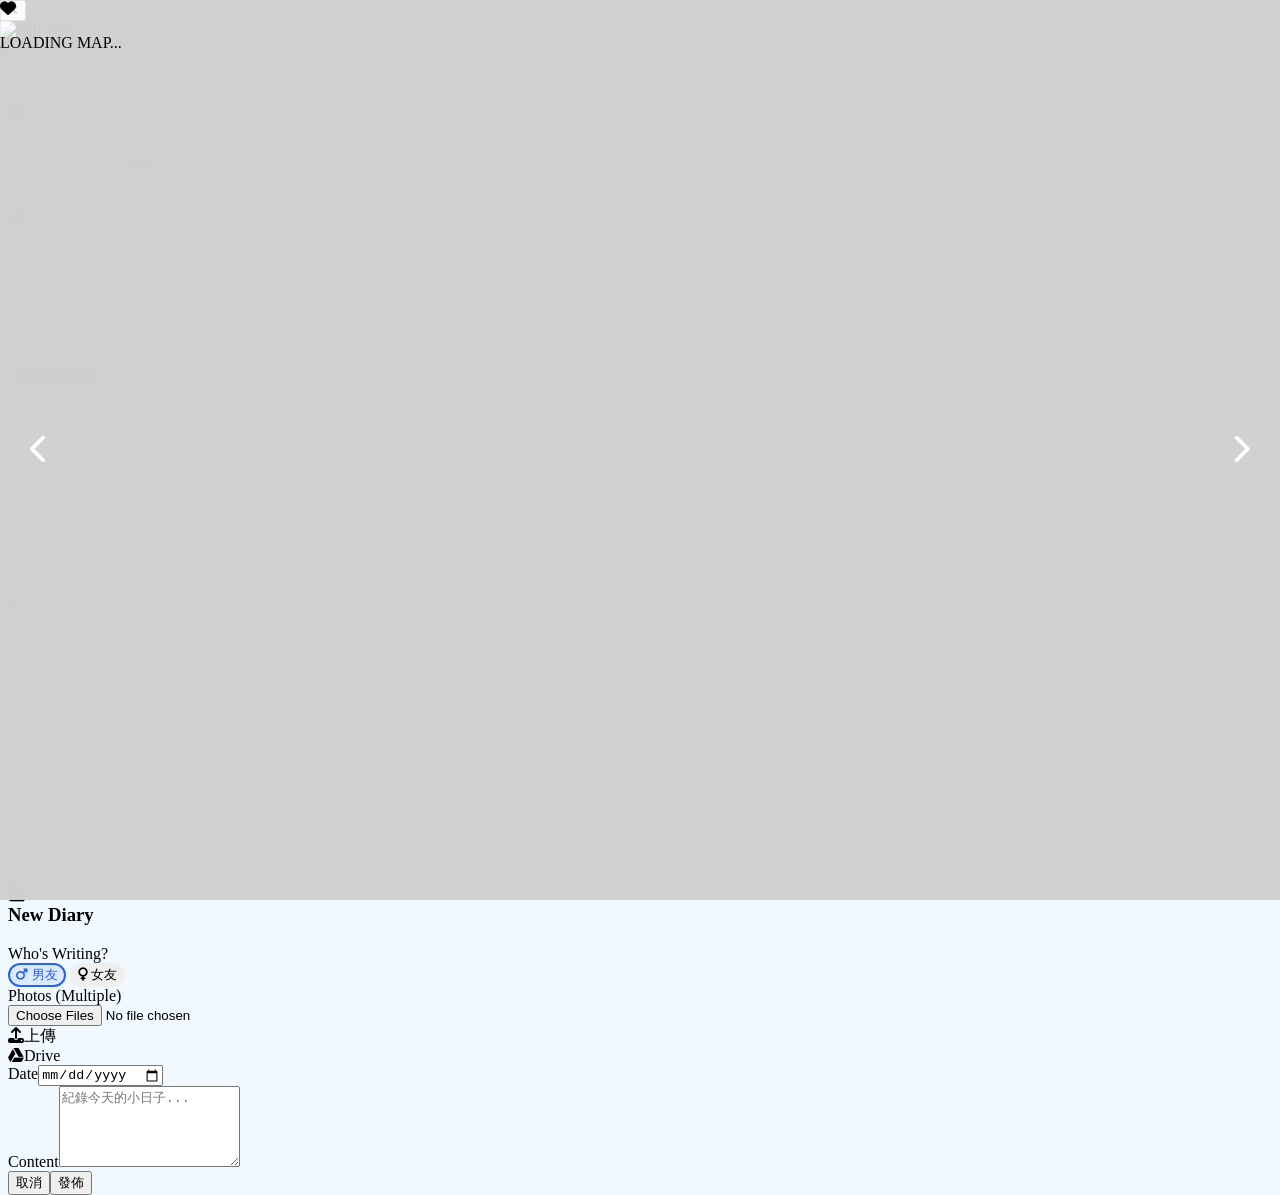
==== commit 44cf6570: "fix upload img" ====
--- a/index.html
+++ b/index.html
@@ -624,17 +624,11 @@
 
                 let mediaHtml = "";
 
-                if (isVid && (isCloudVid || isGif)) {
+                if (isVid || isCloudVid) {
                     // 雲端影片或 GIF：使用 <img> 標籤預覽 (最穩定)
                     mediaHtml = `
                         <img src="${displaySrc}" class="w-full h-full object-cover">
                         <div class="video-indicator"><i class="fa-solid fa-play text-[10px]"></i></div>
-                    `;
-                } else if (isVid) {
-                    // 本地上傳但還沒轉成 GIF 的暫時狀態 (通常不會遇到)
-                    mediaHtml = `
-                        <video src="${displaySrc}" class="w-full h-full object-cover" muted autoplay loop playsinline></video>
-                        <div class="video-indicator"><i class="fa-solid fa-video text-[10px]"></i></div>
                     `;
                 } else {
                     // 純圖片
@@ -680,25 +674,26 @@
             container.innerHTML = '';
             
             currentDiaryImages.forEach((item, index) => {
+                // 使用 getSource 判斷，不管是物件還是字串都能拿到 URL
+                const displaySrc = getSource(item, 'thumb');
                 const isVid = isVideo(item);
-                const displaySrc = getSource(item, 'thumb'); // 關鍵修正
                 
                 const mediaHtml = isVid 
-                    ? `<video src="${displaySrc}" class="w-full h-full object-cover" muted autoplay loop playsinline></video>`
+                    ? `<div class="relative w-full h-full">
+                        <img src="${displaySrc}" class="w-full h-full object-cover">
+                        <div class="video-indicator"><i class="fa-solid fa-play text-[8px]"></i></div>
+                    </div>`
                     : `<img src="${displaySrc}" class="w-full h-full object-cover">`;
 
                 const imgDiv = document.createElement('div');
                 imgDiv.className = "preview-img-wrapper relative group";
                 imgDiv.innerHTML = `
                     ${mediaHtml}
-                    <div class="preview-remove-btn" onclick="removeDiaryImage(${index})">
-                        <i class="fa-solid fa-trash text-xs"></i>
-                    </div>
+                    <div class="preview-remove-btn" onclick="removeDiaryImage(${index})"><i class="fa-solid fa-trash"></i></div>
                 `;
                 container.appendChild(imgDiv);
             });
         }
-
         function removeDiaryImage(index) {
             currentDiaryImages.splice(index, 1);
             renderDiaryPreview();
@@ -779,7 +774,7 @@
                 img.onload = function() {
                     const canvas = document.createElement('canvas');
                     const ctx = canvas.getContext('2d');
-                    const MAX_WIDTH = 600;
+                    const MAX_WIDTH = 1206;
                     let width = img.width; let height = img.height;
                     if (width > MAX_WIDTH) { height *= MAX_WIDTH / width; width = MAX_WIDTH; }
                     canvas.width = width; canvas.height = height;
@@ -837,7 +832,7 @@
                 iframe.id = 'lightbox-video';
                 // 確保連結是預覽格式
                 iframe.src = fullPath.includes('preview') ? fullPath : convertToIframeUrl(fullPath);
-                iframe.className = "w-[95vw] h-[60vh] md:w-[800px] md:h-[500px] rounded-2xl border-none shadow-2xl bg-black";
+                iframe.className = "w-[95vw] h-[60vh] md:w-[1200px] md:h-[675px] rounded-2xl border-none shadow-2xl bg-black";
                 iframe.allow = "autoplay; fullscreen";
                 
                 wrapper.appendChild(iframe);
@@ -1212,32 +1207,47 @@
         }
 
         function renderDiaryAll() {
-            const container = document.getElementById('diary-list'); container.innerHTML = '';
-            if (diaries.length === 0) { container.innerHTML = `<div class="text-center text-slate-400 py-10">還沒有日記喔，快來寫下第一篇吧！</div>`; return; }
+            const container = document.getElementById('diary-list'); 
+            container.innerHTML = '';
+            
+            if (diaries.length === 0) { 
+                container.innerHTML = `<div class="text-center text-slate-400 py-10">還沒有日記喔！</div>`; 
+                return; 
+            }
+
             const sortedDiaries = [...diaries].sort((a, b) => new Date(b.date) - new Date(a.date));
+            
             sortedDiaries.forEach(diary => {
                 const isBoy = diary.author === 'boy';
-                const authorColor = isBoy ? 'text-blue-500' : 'text-themePink';
-                const authorBg = isBoy ? 'bg-blue-50' : 'bg-pink-50';
-                const authorIcon = isBoy ? 'fa-mars' : 'fa-venus';
+                
+                // --- 處理媒體內容 (相容新舊格式) ---
                 let imgsHtml = '';
-                if(diary.images && diary.images.length > 0) {
+                if (diary.images && diary.images.length > 0) {
                     const containerClass = diary.images.length > 1 ? 'diary-images-container multi' : 'diary-images-container';
-                    const imgs = diary.images.map((src, idx) => `
-                        <div class="diary-img-wrapper" onclick="openLightbox(${JSON.stringify(diary.images).replace(/"/g, '&quot;')}, ${idx})">
-                            <img src="${src}" class="diary-img">
-                        </div>
-                    `).join('');
-                    imgsHtml = `<div class="${containerClass}">${imgs}</div>`;
+                    
+                    const mediaItems = diary.images.map((item, idx) => {
+                        // 使用 getMediaTag 自動處理 <img> 或 <video>，並判斷新舊格式
+                        // 傳入 diary.images 讓 Lightbox 知道這組日記的所有照片
+                        return getMediaTag(item, "diary-img-wrapper", `onclick="openLightbox(${JSON.stringify(diary.images).replace(/"/g, '&quot;')}, ${idx})"`);
+                    }).join('');
+                    
+                    imgsHtml = `<div class="${containerClass}">${mediaItems}</div>`;
                 }
-                const card = document.createElement('div'); card.className = "diary-card";
+
+                const card = document.createElement('div'); 
+                card.className = "diary-card";
                 card.innerHTML = `
                     <div class="flex justify-between items-center mb-3 border-b border-slate-100 pb-2">
                         <div class="flex items-center gap-2">
-                            <div class="${authorBg} ${authorColor} w-8 h-8 rounded-full flex items-center justify-center font-bold text-xs shadow-sm"><i class="fa-solid ${authorIcon}"></i></div>
-                            <div class="flex flex-col"><span class="text-sm font-bold text-slate-700">${diary.date}</span></div>
+                            <div class="${isBoy ? 'bg-blue-50 text-blue-500' : 'bg-pink-50 text-themePink'} w-8 h-8 rounded-full flex items-center justify-center font-bold text-xs shadow-sm">
+                                <i class="fa-solid ${isBoy ? 'fa-mars' : 'fa-venus'}"></i>
+                            </div>
+                            <span class="text-sm font-bold text-slate-700">${diary.date}</span>
                         </div>
-                        <div class="flex gap-2"><button onclick="openDiaryModal('edit', '${diary.id}')" class="text-slate-300 hover:text-themeMain transition"><i class="fa-solid fa-pen"></i></button><button onclick="deleteDiary('${diary.id}')" class="text-slate-300 hover:text-themePink transition"><i class="fa-solid fa-trash-can"></i></button></div>
+                        <div class="flex gap-2">
+                            <button onclick="openDiaryModal('edit', '${diary.id}')" class="text-slate-300 hover:text-themeMain transition"><i class="fa-solid fa-pen"></i></button>
+                            <button onclick="deleteDiary('${diary.id}')" class="text-slate-300 hover:text-themePink transition"><i class="fa-solid fa-trash-can"></i></button>
+                        </div>
                     </div>
                     ${imgsHtml}
                     <div class="text-slate-600 text-sm leading-relaxed whitespace-pre-line">${diary.content}</div>
--- a/main.css
+++ b/main.css
@@ -1,5 +1,27 @@
 .diary-images-container, .scrolling-images { display: grid; grid-template-columns: repeat(5, 1fr); gap: 4px; margin-bottom: 8px; }
 .diary-images-container img, .scrolling-images img { aspect-ratio: 1 /1; object-fit: cover; border-radius: 5px;}
+
+
+.diary-img-wrapper {
+    flex: 0 0 100%; /* 單張占滿 */
+    aspect-ratio: 16/9; /* 日記圖片可以用比較寬的比例 */
+    border-radius: 12px;
+    overflow: hidden;
+    position: relative;
+    cursor: pointer;
+    background: #f1f5f9;
+}
+
+.diary-images-container.multi .diary-img-wrapper {
+    flex: 0 0 85%; /* 多張時露出下一張的一角 */
+}
+
+/* 讓圖片跟影片在 wrapper 裡填滿 */
+.diary-img-wrapper img, .diary-img-wrapper video {
+    width: 100%;
+    height: 100%;
+    object-fit: cover;
+}
 .leaflet-popup-content-wrapper {
     overflow: hidden;
 }
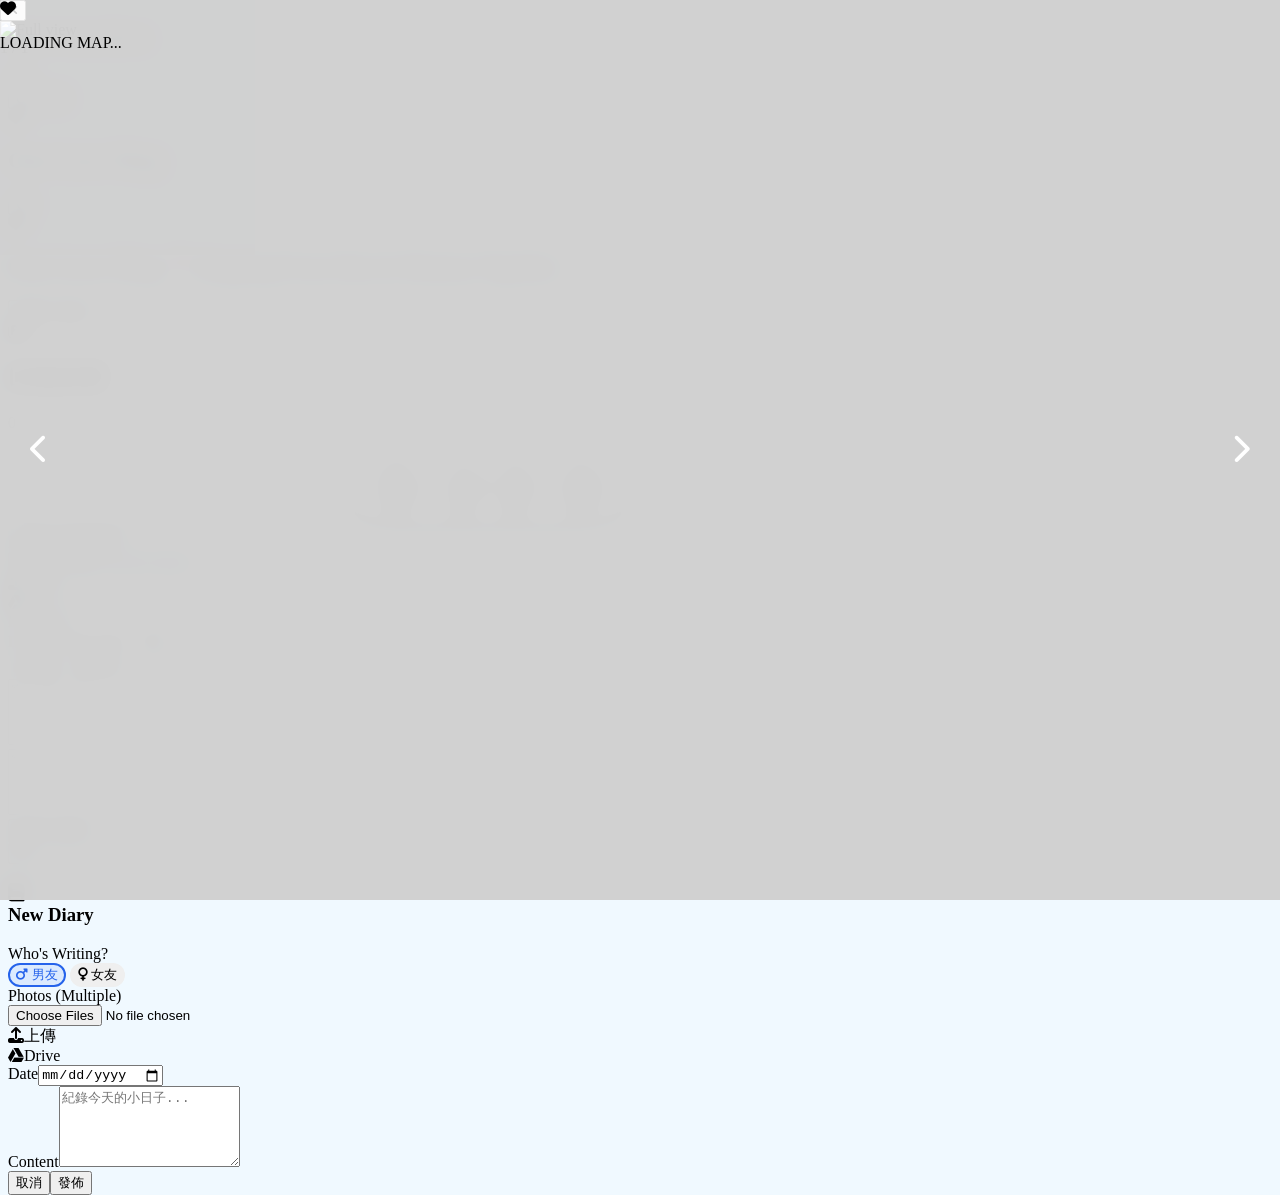
==== commit d60b1e38: "fix" ====
--- a/index.html
+++ b/index.html
@@ -141,10 +141,10 @@
             transition: all 0.2s;
         }
 
-        .drive-file-item.selected {
+        /* .drive-file-item.selected {
             border-color: #38bdf8;
             transform: scale(0.95);
-        }
+        } */
 
         /* 影片隱藏與顯示的動畫 */
         .video-hidden {
@@ -432,12 +432,17 @@
          */
         function isVideo(item) {
             if (!item) return false;
-            // 優先檢查新結構的 type 屬性
-            if (item.type) return item.type === 'video';
+    
+            // 1. 新版物件格式判斷
+            if (typeof item === 'object' && item !== null) {
+                return item.type === 'video';
+            }
             
-            // 備案：相容舊資料 (字串判斷)
-            const src = (typeof item === 'object') ? item.full : item;
-            return src && (src.includes('video') || src.includes('preview') || src.match(/\.(mp4|webm|mov)/i));
+            // 2. 舊版字串格式判斷 (備案)
+            const src = String(item);
+            return src.includes('video') || 
+                src.includes('preview') || 
+                src.match(/\.(mp4|webm|mov|quicktime)/i);
         }
         /**
          * 將 Google Drive 連結轉換為更穩定、支援串流的格式
@@ -1270,7 +1275,7 @@
                     currentDiaryImages = diary.images; const container = document.getElementById('diary-preview-container'); container.innerHTML = '';
                     diary.images.forEach(base64 => {
                         const div = document.createElement('div'); div.className = "w-20 h-20 rounded-lg overflow-hidden relative border border-slate-200 flex-shrink-0";
-                        div.innerHTML = `<img src="${base64}" class="w-full h-full object-cover">`; container.appendChild(div);
+                        div.innerHTML = `<img src="${typeof base64 === 'object' ? base64.full : base64}" class="w-full h-full object-cover">`; container.appendChild(div);
                     });
                 }
             }
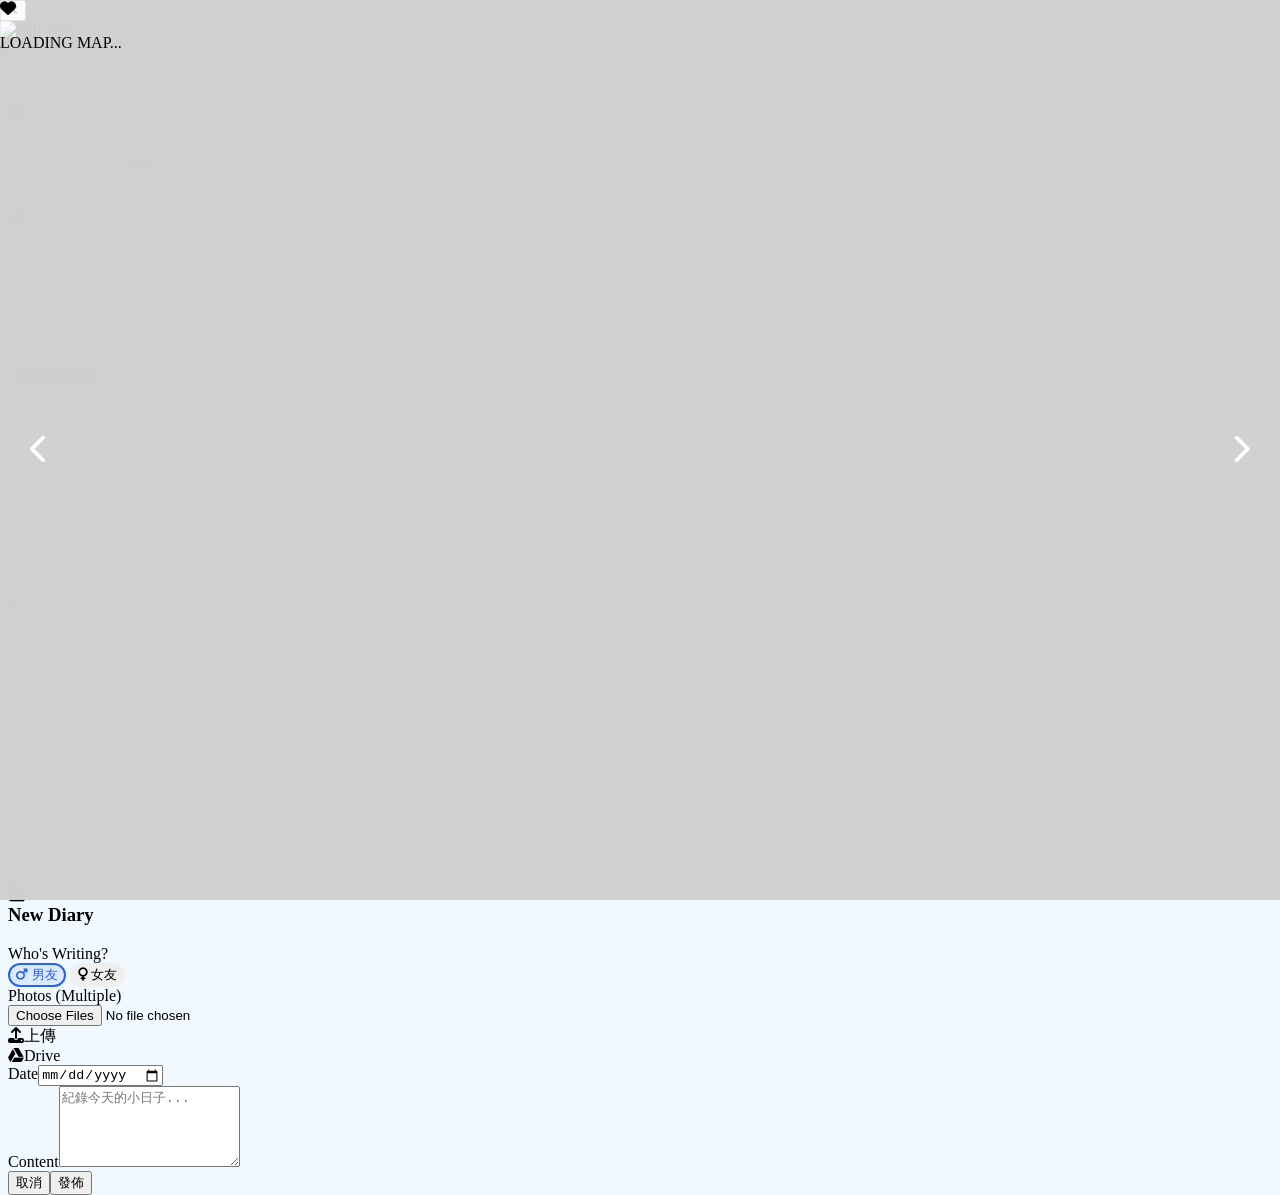
==== commit 7b7c4ed7: "重新優化loading，留言功能拿回來" ====
--- a/index.html
+++ b/index.html
@@ -516,30 +516,23 @@
             if (file.type.startsWith('video/')) {
                 showLoading(true);
                 
-                // 1. 壓縮原片 (用於 Lightbox 展開看高清)
-                const fullRes = await compressVideo(file, { width: 854 }); 
-
-                // 2. 產生 2 秒 GIF 縮圖
-                const thumbRes = await new Promise((resolve) => {
-                    gifshot.createGIF({
-                        video: [URL.createObjectURL(file)],
-                        numFrames: 20,      // 2 秒內抓 20 張圖 (10 FPS)
-                        gifWidth: 320,      // 縮圖寬度
-                        gifHeight: 320,     // 縮圖高度
-                        interval: 0.1,      // 每 0.1 秒抓一幀
-                        sampleInterval: 10, // 畫質抽樣
-                    }, function (obj) {
-                        if (!obj.error) {
-                            resolve(obj.image); // 回傳 GIF Base64
-                        } else {
-                            console.error("GIF 產生失敗", obj.error);
-                            resolve(null);
-                        }
-                    });
-                });
+                // 同步執行：原片壓縮與 GIF 同時開始
+                const [fullRes, thumbRes] = await Promise.all([
+                    compressVideo(file, { width: 720 }), // 原片稍微降一點解析度到 720p 提高速度
+                    new Promise((resolve) => {
+                        gifshot.createGIF({
+                            video: [URL.createObjectURL(file)],
+                            numFrames: 12,      // 降低影格數 (由 20 降到 12)，合成速度快一倍
+                            gifWidth: 240,      // 縮小預覽圖尺寸
+                            gifHeight: 240,
+                            interval: 0.15,     // 稍微拉大間隔
+                            sampleInterval: 20, // 降低抽樣精密度以換取速度
+                        }, (obj) => resolve(obj.error ? null : obj.image));
+                    })
+                ]);
 
                 showLoading(false);
-                callback({ full: fullRes, thumb: thumbRes });
+                callback({ full: fullRes, thumb: thumbRes, type: 'video' });
             } else {
                 processImage(file, callback); 
             }
@@ -878,15 +871,26 @@
         function showLoading(show) { document.getElementById('loading-overlay').style.display = show ? 'flex' : 'none'; }
 
         async function fetchData(type) {
-            showLoading(true);
+            // 如果是切換分頁，且已經有資料了，就不要顯示全螢幕 Loading
+            const hasData = (type === 'map' ? spots.length : diaries.length) > 0;
+            if (!hasData) showLoading(true);
+
             try {
-                const response = await fetch(`${API_URL}?action=read&type=${type}&t=${new Date().getTime()}`);
-                if (!response.ok) throw new Error('Network error');
+                const response = await fetch(`${API_URL}?action=read&type=${type}&t=${Date.now()}`);
                 const data = await response.json();
-                if (type === 'map') { spots = data; renderMapAll(); } 
-                else { diaries = data; renderDiaryAll(); }
-            } catch (error) { alert("讀取失敗：" + error.message); } 
-            finally { showLoading(false); }
+                
+                if (type === 'map') {
+                    spots = data;
+                    renderMapAll();
+                } else {
+                    diaries = data;
+                    renderDiaryAll();
+                }
+            } catch (error) {
+                console.error("讀取失敗", error);
+            } finally {
+                showLoading(false);
+            }
         }
 
         async function sendData(action, type, data, modalId) {
@@ -1210,6 +1214,32 @@
             if(gender === 'boy') { boyBtn.classList.add('active'); girlBtn.classList.remove('active'); } 
             else { girlBtn.classList.add('active'); boyBtn.classList.remove('active'); }
         }
+        // 初始化留言身份，優先從 localStorage 讀取，預設為 'boy'
+        let globalCommentAuthor = localStorage.getItem('preferredCommentAuthor') || 'boy';
+        /**
+         * 全域切換留言身份
+         * @param {string} author - 'boy' 或 'girl'
+         */
+        function setGlobalCommentAuthor(author) {
+            globalCommentAuthor = author;
+            // 記憶到本地儲存
+            localStorage.setItem('preferredCommentAuthor', author);
+            
+            // 同步更新畫面上所有的留言切換按鈕
+            document.querySelectorAll('.comment-author-toggle').forEach(container => {
+                container.dataset.selected = author;
+                const boyBtn = container.querySelector('.author-btn.boy');
+                const girlBtn = container.querySelector('.author-btn.girl');
+                
+                if (author === 'boy') {
+                    boyBtn.classList.add('active');
+                    girlBtn.classList.remove('active');
+                } else {
+                    girlBtn.classList.add('active');
+                    boyBtn.classList.remove('active');
+                }
+            });
+        }
 
         function renderDiaryAll() {
             const container = document.getElementById('diary-list'); 
@@ -1225,28 +1255,36 @@
             sortedDiaries.forEach(diary => {
                 const isBoy = diary.author === 'boy';
                 
-                // --- 處理媒體內容 (相容新舊格式) ---
+                // 1. 處理媒體 (GIF/圖片) - 保持原有邏輯
                 let imgsHtml = '';
                 if (diary.images && diary.images.length > 0) {
                     const containerClass = diary.images.length > 1 ? 'diary-images-container multi' : 'diary-images-container';
-                    
-                    const mediaItems = diary.images.map((item, idx) => {
-                        // 使用 getMediaTag 自動處理 <img> 或 <video>，並判斷新舊格式
-                        // 傳入 diary.images 讓 Lightbox 知道這組日記的所有照片
-                        return getMediaTag(item, "diary-img-wrapper", `onclick="openLightbox(${JSON.stringify(diary.images).replace(/"/g, '&quot;')}, ${idx})"`);
-                    }).join('');
-                    
-                    imgsHtml = `<div class="${containerClass}">${mediaItems}</div>`;
-                }
+                    imgsHtml = `<div class="${containerClass}">` + 
+                        diary.images.map((item, idx) => getMediaTag(item, "diary-img-wrapper", `onclick="openLightbox(${JSON.stringify(diary.images).replace(/"/g, '&quot;')}, ${idx})"`)).join('') + 
+                    `</div>`;
+                }
+                const isBoyActive = globalCommentAuthor === 'boy';
+
+                // 2. 處理留言列表 - 保持原有邏輯
+                let commentsHtml = (diary.comments || []).map(c => `
+                    <div class="flex ${c.author === 'boy' ? '' : 'justify-end'} mb-2">
+                        <div class="comment-bubble ${c.author === 'boy' ? 'comment-boy' : 'comment-girl'}">
+                            <div class="flex items-center gap-2 mb-1">
+                                <i class="fa-solid ${c.author === 'boy' ? 'fa-mars text-[10px]' : 'fa-venus text-[10px]'}"></i>
+                                <span class="text-[10px] opacity-60">${c.time}</span>
+                            </div>
+                            <p class="m-0">${c.text}</p>
+                        </div>
+                    </div>
+                `).join('');
 
                 const card = document.createElement('div'); 
                 card.className = "diary-card";
                 card.innerHTML = `
+                    <!-- ... 日記標題與作者區 ... -->
                     <div class="flex justify-between items-center mb-3 border-b border-slate-100 pb-2">
                         <div class="flex items-center gap-2">
-                            <div class="${isBoy ? 'bg-blue-50 text-blue-500' : 'bg-pink-50 text-themePink'} w-8 h-8 rounded-full flex items-center justify-center font-bold text-xs shadow-sm">
-                                <i class="fa-solid ${isBoy ? 'fa-mars' : 'fa-venus'}"></i>
-                            </div>
+                            <div class="${isBoy ? 'bg-blue-50 text-blue-500' : 'bg-pink-50 text-themePink'} w-8 h-8 rounded-full flex items-center justify-center font-bold text-xs"><i class="fa-solid ${isBoy ? 'fa-mars' : 'fa-venus'}"></i></div>
                             <span class="text-sm font-bold text-slate-700">${diary.date}</span>
                         </div>
                         <div class="flex gap-2">
@@ -1255,7 +1293,27 @@
                         </div>
                     </div>
                     ${imgsHtml}
-                    <div class="text-slate-600 text-sm leading-relaxed whitespace-pre-line">${diary.content}</div>
+                    <div class="text-slate-600 text-sm leading-relaxed whitespace-pre-line mb-4">${diary.content}</div>
+                    
+                    <!-- 留言區 -->
+                    <div class="comment-section">
+                        <div id="comment-list-${diary.id}">${commentsHtml}</div>
+                        <div class="comment-input-group items-center">
+                            <!-- 修改：呼叫全域切換函式 setGlobalCommentAuthor -->
+                            <div class="comment-author-toggle" data-selected="${globalCommentAuthor}">
+                                <div onclick="setGlobalCommentAuthor('boy')" class="author-btn boy ${isBoyActive ? 'active' : ''}">
+                                    <i class="fa-solid fa-mars"></i>
+                                </div>
+                                <div onclick="setGlobalCommentAuthor('girl')" class="author-btn girl ${!isBoyActive ? 'active' : ''}">
+                                    <i class="fa-solid fa-venus"></i>
+                                </div>
+                            </div>
+                            <input type="text" id="input-${diary.id}" class="comment-input" placeholder="留個言吧...">
+                            <button onclick="addComment('${diary.id}')" class="w-8 h-8 rounded-full bg-themeMain text-white flex items-center justify-center shadow-sm active:scale-90 transition flex-shrink-0">
+                                <i class="fa-solid fa-paper-plane text-xs"></i>
+                            </button>
+                        </div>
+                    </div>
                 `;
                 container.appendChild(card);
             });
@@ -1280,6 +1338,120 @@
                 }
             }
         }
+        async function addComment(diaryId) {
+            const input = document.getElementById(`input-${diaryId}`);
+            const listContainer = document.getElementById(`comment-list-${diaryId}`);
+            const btn = input.nextElementSibling; // 取得發送按鈕
+            const icon = btn.querySelector('i');
+            const text = input.value.trim();
+            
+            if (!text) return;
+            // --- 1. 立即防呆：按鈕立刻變轉圈圈 ---
+            const originalIconClass = icon.className;
+            icon.className = 'fa-solid fa-circle-notch fa-spin text-xs';
+            btn.disabled = true;
+            input.disabled = true;
+            // --- 2. 樂觀 UI：立刻在畫面上插入一個「傳送中」的假氣泡 ---
+            const now = new Date();
+            const timeStr = (now.getMonth() + 1).toString().padStart(2, '0') + '/' + 
+                            now.getDate().toString().padStart(2, '0') + ' ' + 
+                            now.getHours().toString().padStart(2, '0') + ':' + 
+                            now.getMinutes().toString().padStart(2, '0');
+            
+            const isBoy = globalCommentAuthor === 'boy';
+            const tempId = 'temp-comment-' + Date.now();
+            
+            const tempHtml = `
+                <div id="${tempId}" class="flex ${isBoy ? '' : 'justify-end'} mb-2 comment-sending">
+                    <div class="comment-bubble ${isBoy ? 'comment-boy' : 'comment-girl'}">
+                        <div class="flex items-center gap-2 mb-1">
+                            <i class="fa-solid ${isBoy ? 'fa-mars' : 'fa-venus'} text-[10px]"></i>
+                            <span class="text-[10px] opacity-60">${timeStr}</span>
+                            <span class="sending-tag"><i class="fa-solid fa-cloud-upload fa-bounce"></i> SENDING...</span>
+                        </div>
+                        <p class="m-0">${text}</p>
+                    </div>
+                </div>
+            `;
+            listContainer.insertAdjacentHTML('beforeend', tempHtml);
+            
+            // 自動捲動到底部，讓使用者看到新出的氣泡
+            listContainer.parentElement.scrollTop = listContainer.parentElement.scrollHeight;
+
+            try {
+                const response = await fetch(`${API_URL}?action=add_comment&type=diary`, {
+                    method: 'POST',
+                    body: JSON.stringify({
+                        id: diaryId,
+                        author: globalCommentAuthor,
+                        text: text
+                    }),
+                    headers: { "Content-Type": "text/plain;charset=utf-8" }
+                });
+                
+                const result = await response.json();
+                if (result.status === "success") {
+                    input.value = "";
+                    // --- 2. 效能優化：不要全頁 fetchData，直接局部更新該日記的留言數據 ---
+                    // 重新讀取資料，但不顯示全螢幕 Loading
+                    await refreshCommentsSilently(diaryId); 
+                } else {
+                    throw new Error(result.message);
+                }
+            } catch (e) {
+                alert("傳送失敗");
+            } finally {
+                icon.className = originalIconClass;
+                btn.classList.remove('opacity-50', 'pointer-events-none');
+                input.disabled = false;
+                input.focus();
+            }
+        }
+        /**
+         * 靜默更新：背景抓取資料並重新渲染，不干擾使用者
+         */
+        async function refreshCommentsSilently(diaryId) {
+            // 這裡不呼叫 showLoading
+            const response = await fetch(`${API_URL}?action=read&type=diary&t=${Date.now()}`);
+            diaries = await response.json();
+            
+            // 重新渲染全部日記
+            renderDiaryAll();
+            
+            // 渲染完後，確保視窗依然停留在剛才那則日記的位置（可選，通常瀏覽器會自動處理捲動位置）
+        }
+        /**
+         * 局部更新特定日記的留言，避免全頁重刷的 Lag 感
+         */
+        async function updateSingleDiaryComments(diaryId) {
+            // 雖然還是向後端抓資料，但這次我們不呼叫 showLoading(true)
+            const response = await fetch(`${API_URL}?action=read&type=diary&t=${Date.now()}`);
+            const data = await response.json();
+            diaries = data; // 更新全域變數
+            
+            // 只重新渲染日記清單，但因為不經過 showLoading 畫面，體感會快非常多
+            renderDiaryAll();
+        }
+        /**
+         * 切換特定日記留言框的作者身分
+         */
+        function toggleCommentAuthor(diaryId, author) {
+            const toggleContainer = document.getElementById(`toggle-${diaryId}`);
+            const boyBtn = document.getElementById(`btn-boy-${diaryId}`);
+            const girlBtn = document.getElementById(`btn-girl-${diaryId}`);
+            
+            // 更新資料屬性
+            toggleContainer.dataset.selected = author;
+            
+            // 更新 UI 視覺
+            if (author === 'boy') {
+                boyBtn.classList.add('active');
+                girlBtn.classList.remove('active');
+            } else {
+                girlBtn.classList.add('active');
+                boyBtn.classList.remove('active');
+            }
+        }
         window.deleteDiary = function(id) { if(confirm('確定要刪除這篇日記嗎？')) sendData('delete', 'diary', { id: id }); };
         document.getElementById('diary-form').addEventListener('submit', function(e) {
             e.preventDefault();
--- a/main.css
+++ b/main.css
@@ -114,4 +114,103 @@
         max-width: 100vw;
         max-height: 70vh;
     }
+}
+
+/* 留言區容器 */
+.comment-section {
+    margin-top: 16px;
+    padding-top: 12px;
+    border-top: 1px dashed #e2e8f0;
+}
+
+/* 留言氣泡 */
+.comment-bubble {
+    padding: 8px 12px;
+    border-radius: 12px;
+    font-size: 13px;
+    margin-bottom: 8px;
+    max-width: 90%;
+    position: relative;
+}
+.comment-boy { background: #eff6ff; color: #1e40af; align-self: flex-start; }
+.comment-girl { background: #fff1f2; color: #9f1239; align-self: flex-end; }
+
+/* 快速留言輸入框 */
+.comment-input-group {
+    display: flex;
+    gap: 8px;
+    margin-top: 12px;
+}
+.comment-input {
+    flex: 1;
+    background: #f8fafc;
+    border: 1px solid #e2e8f0;
+    border-radius: 99px;
+    padding: 6px 16px;
+    font-size: 13px;
+    outline: none;
+    transition: all 0.2s;
+}
+.comment-input:focus { border-color: #38bdf8; background: white; }
+
+/* 留言身份切換按鈕 */
+.comment-author-toggle {
+    display: flex;
+    background: #f1f5f9;
+    border-radius: 99px;
+    padding: 3px;
+    gap: 2px;
+}
+.author-btn {
+    width: 28px;
+    height: 28px;
+    border-radius: 50%;
+    display: flex;
+    align-items: center;
+    justify-content: center;
+    font-size: 12px;
+    color: #94a3b8;
+    transition: all 0.2s;
+    cursor: pointer;
+}
+/* 選中狀態 */
+.author-btn.boy.active { background: #38bdf8; color: white; box-shadow: 0 2px 4px rgba(56, 189, 248, 0.3); }
+.author-btn.girl.active { background: #f43f5e; color: white; box-shadow: 0 2px 4px rgba(244, 63, 94, 0.3); }
+/* 傳送中的氣泡樣式 */
+.comment-sending {
+    opacity: 0.6;
+    filter: grayscale(0.5);
+    position: relative;
+    overflow: hidden;
+}
+
+/* 脈動動畫 */
+@keyframes commentPulse {
+    0% { opacity: 0.4; transform: scale(0.98); }
+    50% { opacity: 0.7; transform: scale(1); }
+    100% { opacity: 0.4; transform: scale(0.98); }
+}
+.comment-sending {
+    animation: commentPulse 1.5s infinite ease-in-out;
+}
+
+/* 在氣泡旁加入一個微型讀取圖示 */
+.sending-tag {
+    font-size: 9px;
+    margin-left: 6px;
+    font-weight: bold;
+    letter-spacing: 0.5px;
+}
+
+/* 輸入框停用時的視覺效果 */
+.comment-input:disabled {
+    background-color: #f1f5f9 !important;
+    cursor: not-allowed;
+}
+/* 加入到 style */
+.diary-img-wrapper img, .diary-img-wrapper video {
+    transition: filter 0.3s ease, transform 0.3s ease;
+}
+.diary-img-wrapper img[loading] {
+    filter: blur(10px);
 }
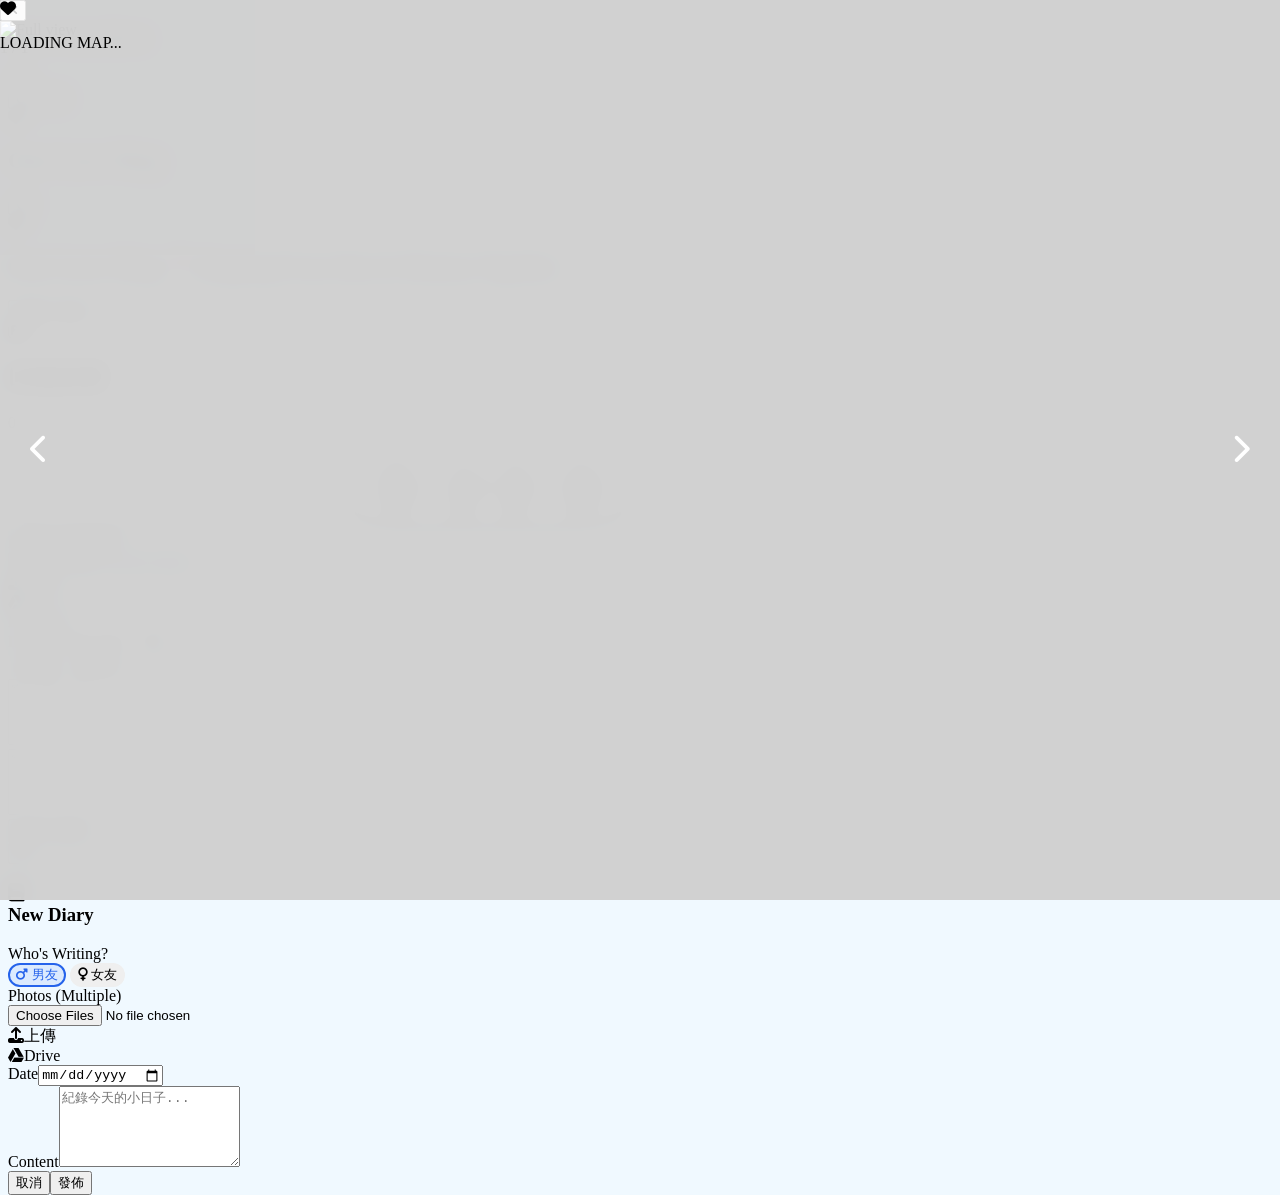
==== commit 3d1ec0f2: "add dream" ====
--- a/index.html
+++ b/index.html
@@ -413,11 +413,29 @@
         let lightboxIndex = 0;
         let driveTarget = '';
 
+        // 點擊按鈕時，不再直接操作 DOM，而是改變網址的 Hash
         function switchView(view) {
+            window.location.hash = view;
+        }
+
+        // 監聽並處理 Hash 改變的事件
+        function handleHashChange() {
+            // 取得當前的 hash，如果沒有或不合法，預設改為 'map'
+            let view = window.location.hash.replace('#', '');
+            if (view !== 'map' && view !== 'diary') {
+                window.location.hash = 'map';
+                return; // 改變 hash 會再次觸發此函式，因此先 return
+            }
+            
             currentView = view;
+            
+            // 切換視圖 (View) 的顯示狀態
             document.querySelectorAll('.view-section').forEach(el => el.classList.remove('active'));
             document.getElementById(`view-${view}`).classList.add('active');
+            
+            // 切換下方導覽列 (Bottom Nav) 的 Active 狀態
             document.querySelectorAll('.nav-item').forEach(el => el.classList.remove('active'));
+            
             if(view === 'map') {
                 document.querySelector('.nav-item:nth-child(1)').classList.add('active');
                 if(map) setTimeout(() => map.invalidateSize(), 100);
@@ -427,6 +445,8 @@
                 fetchData('diary');
             }
         }
+        // 註冊 hashchange 監聽器
+        window.addEventListener('hashchange', handleHashChange);
         /**
          * 透過結構化的 type 欄位判斷是否為影片
          */
@@ -913,7 +933,11 @@
             L.Control.geocoder({ defaultMarkGeocode: false, placeholder: '搜尋...', errorMessage: 'Not Found' }).on('markgeocode', function(e) { flyToSpot(e.geocode.center.lat, e.geocode.center.lng); }).addTo(map);
             map.on('click', onMapClick);
             map.on('popupopen', function(e) { setTimeout(() => { e.popup.update(); }, 10); });
-            fetchData('map');
+            
+            // 移除原本寫死在這裡的 fetchData('map');
+            // 改呼叫 handleHashChange 來根據網址 Hash 決定要載入哪個畫面
+            handleHashChange(); 
+            
             const controls = document.getElementById('mobile-controls');
             if (window.innerWidth < 768) controls.style.bottom = '420px'; else controls.style.bottom = '24px';
         }
@@ -951,27 +975,64 @@
         document.addEventListener('DOMContentLoaded', () => {
             const searchInput = document.getElementById('custom-search-input');
             const resultList = document.getElementById('search-results');
+            
             searchInput.addEventListener('input', function(e) {
                 const query = e.target.value;
                 if(query.length < 2) { resultList.style.display = 'none'; return; }
                 clearTimeout(searchTimeout);
+                
                 searchTimeout = setTimeout(() => {
-                    const url = `https://geocode.arcgis.com/arcgis/rest/services/World/GeocodeServer/findAddressCandidates?singleLine=${encodeURIComponent(query)}&countryCode=TW&f=json&outSR=4326&maxLocations=5`;
+                    const url = `https://geocode.arcgis.com/arcgis/rest/services/World/GeocodeServer/findAddressCandidates?singleLine=${encodeURIComponent(query)}&f=json&outSR=4326&maxLocations=5&outFields=PlaceName,LongLabel`;
+                    
                     fetch(url).then(r => r.json()).then(data => {
                         resultList.innerHTML = '';
                         if (data.candidates && data.candidates.length > 0) {
                             data.candidates.forEach(result => {
-                                const li = document.createElement('li'); li.textContent = result.address;
+                                const li = document.createElement('li');
+                                const attrs = result.attributes || {};
+                                const title = attrs.PlaceName || result.address.split(',')[0];
+                                const subtitle = attrs.LongLabel || result.address;
+
+                                li.innerHTML = `
+                                    <div class="font-bold text-slate-700 truncate">${title}</div>
+                                    <div class="text-[11px] text-slate-400 mt-0.5 truncate">${subtitle}</div>
+                                `;
+                                
                                 li.onclick = () => {
-                                    flyToSpot(result.location.y, result.location.x);
-                                    if(tempSearchMarker) map.removeLayer(tempSearchMarker);
-                                    tempSearchMarker = L.marker([result.location.y, result.location.x]).addTo(map).bindPopup(`<b>${result.address}</b><br>點擊地圖其他處可新增`).openPopup();
+                                    // 1. 【關鍵修正】先關閉搜尋列表！這會觸發內部邏輯清掉"舊"的標記
                                     toggleCustomSearch();
+                                    
+                                    // 2. 這時候再建立"新"的標記，就不會被誤殺變成 null 了
+                                    tempSearchMarker = L.marker([result.location.y, result.location.x]).addTo(map);
+                                    
+                                    const safeTitle = title.replace(/'/g, "\\'").replace(/"/g, "&quot;");
+                                    
+                                    const popupContent = `
+                                        <div class="text-center p-2 pt-4 font-sans w-[200px]">
+                                            <b class="text-slate-700 text-base leading-tight">${title}</b><br>
+                                            <span class="text-[11px] text-slate-400 block mb-3 mt-1 line-clamp-2">${subtitle}</span>
+                                            <button onclick="openSearchSpotModal(${result.location.y}, ${result.location.x}, '${safeTitle}')"
+                                                class="w-full bg-themeMain text-white font-bold py-2 px-3 rounded-xl hover:bg-sky-500 transition shadow-md active:scale-95 text-sm">
+                                                📍 在此新增回憶
+                                            </button>
+                                        </div>
+                                    `;
+                                    tempSearchMarker.bindPopup(popupContent);
+
+                                    // 3. 確保地圖飛到該點的動畫結束後，打開氣泡
+                                    flyToSpot(result.location.y, result.location.x, () => {
+                                        // 加上安全防護，確定不是 null 才開啟
+                                        if (tempSearchMarker) {
+                                            tempSearchMarker.openPopup();
+                                        }
+                                    });
                                 };
                                 resultList.appendChild(li);
                             });
                             resultList.style.display = 'block';
-                        } else { resultList.style.display = 'none'; }
+                        } else { 
+                            resultList.style.display = 'none'; 
+                        }
                     });
                 }, 500); 
             });
@@ -1470,6 +1531,20 @@
                 if (window.innerWidth < 768) controls.style.bottom = '420px'; else controls.style.bottom = '24px';
             }
         });
+        // 給搜尋結果專用的新增按鈕函式
+        window.openSearchSpotModal = function(lat, lng, name) {
+            // 呼叫原本的新增 Modal，並傳入座標
+            openModal('add', { lat: lat, lng: lng });
+            
+            // 自動把剛剛搜尋到的地標名稱，填入表單的「Location」欄位中
+            document.getElementById('entry-name').value = name;
+            
+            // 移除地圖上暫時的搜尋大頭針
+            if(tempSearchMarker) {
+                map.removeLayer(tempSearchMarker);
+                tempSearchMarker = null;
+            }
+        };
     </script>
 </body>
 </html>
